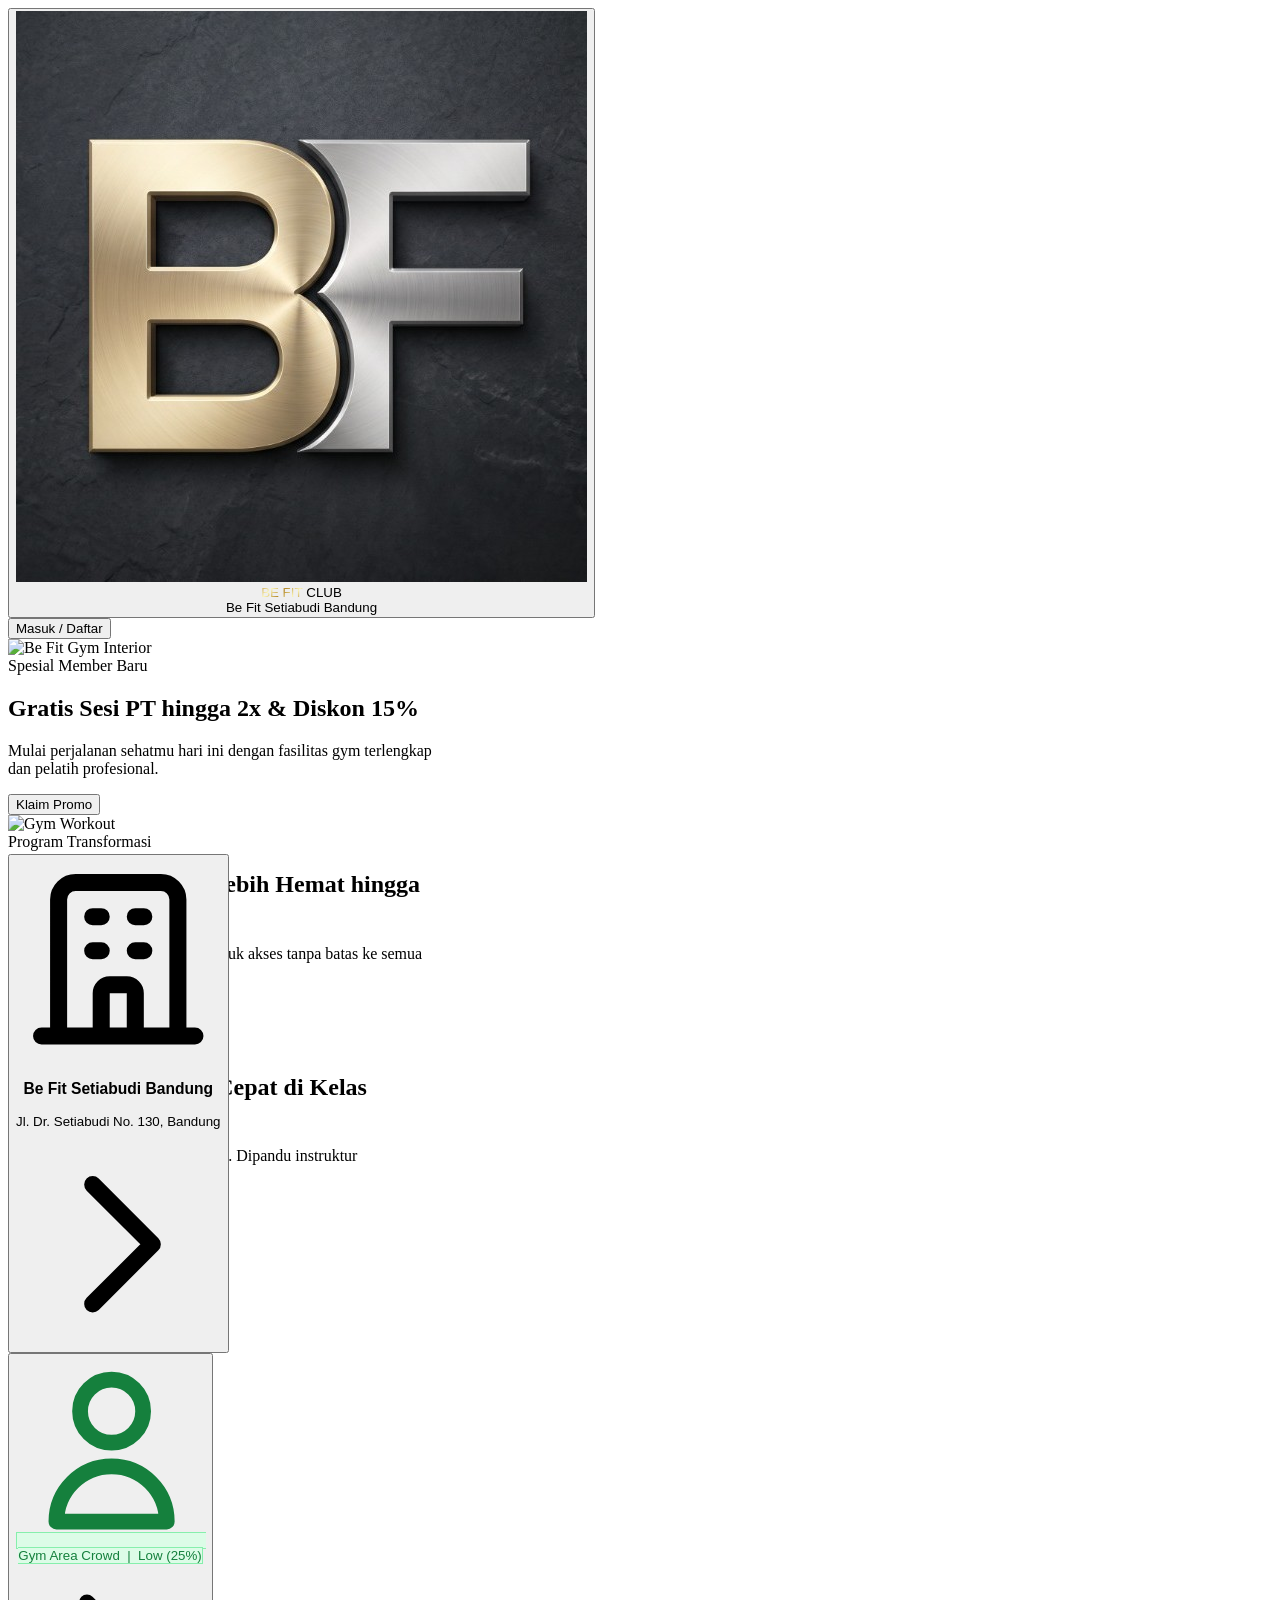
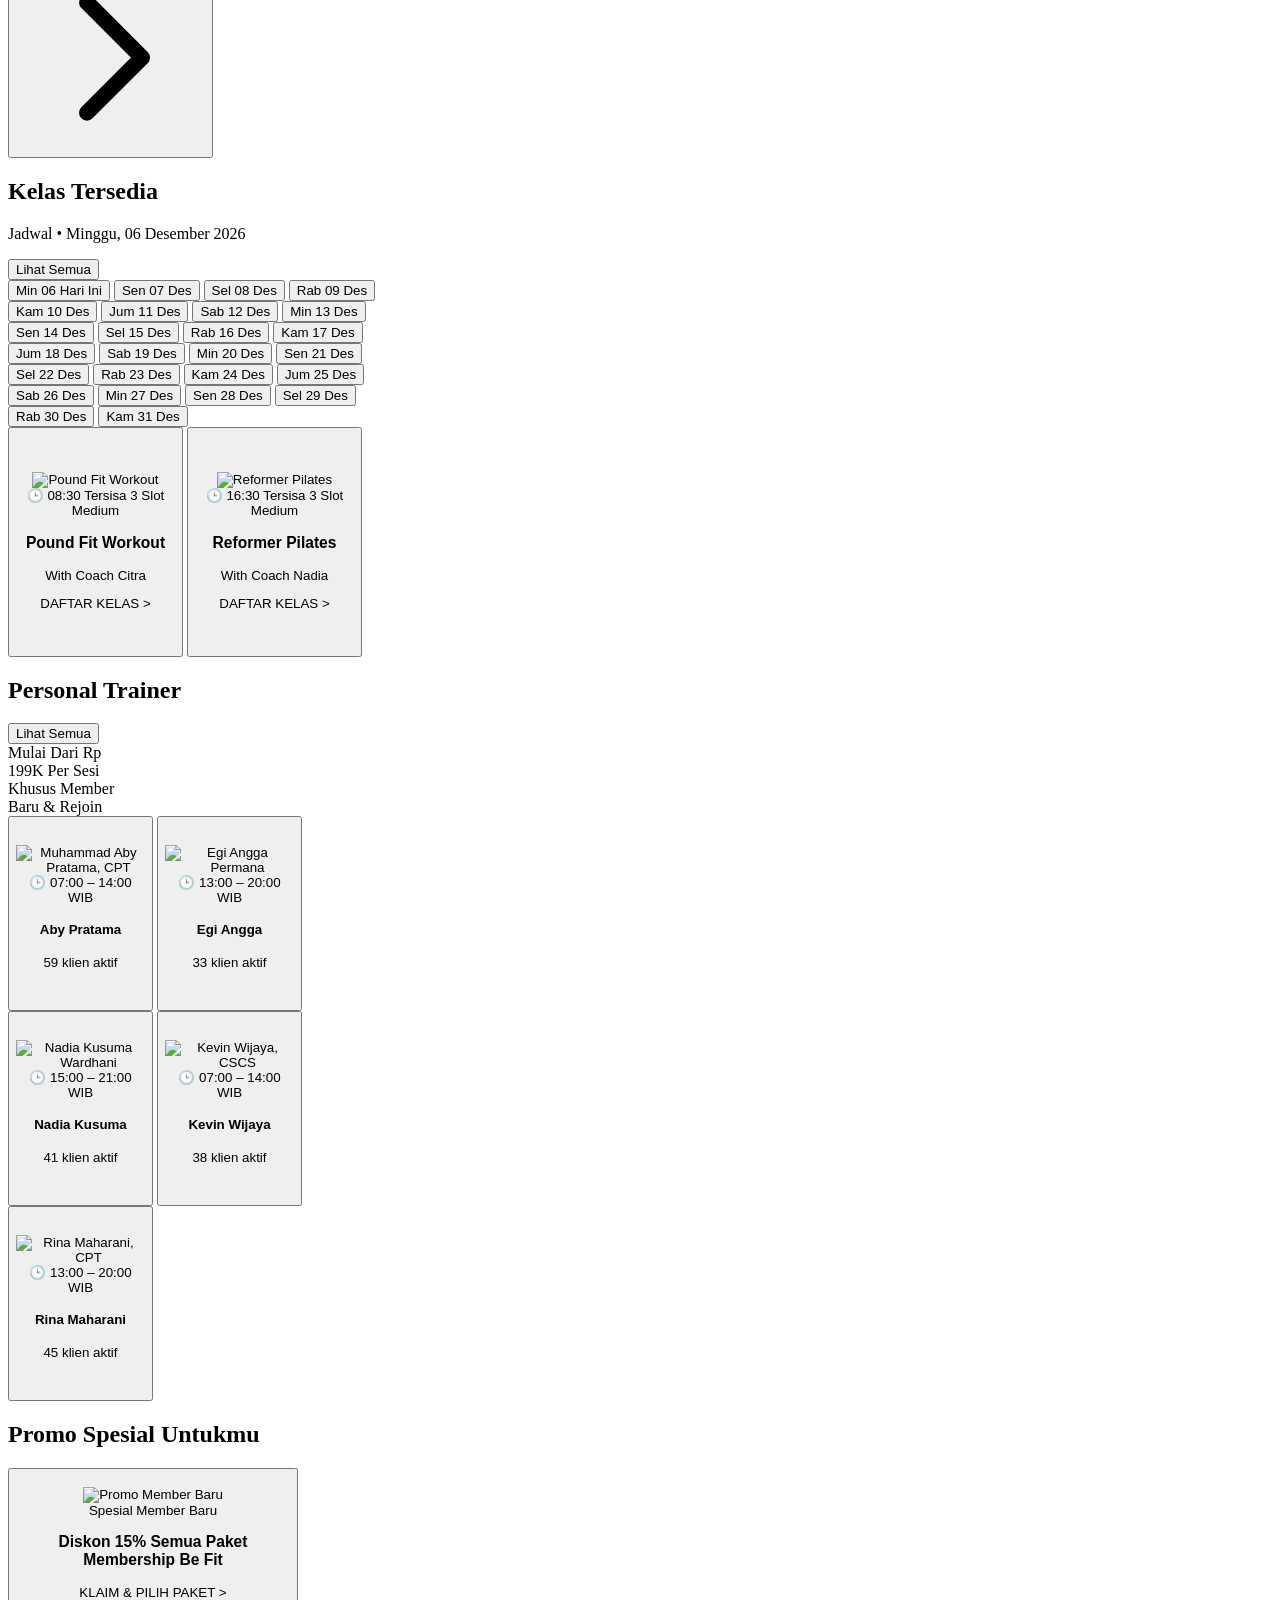
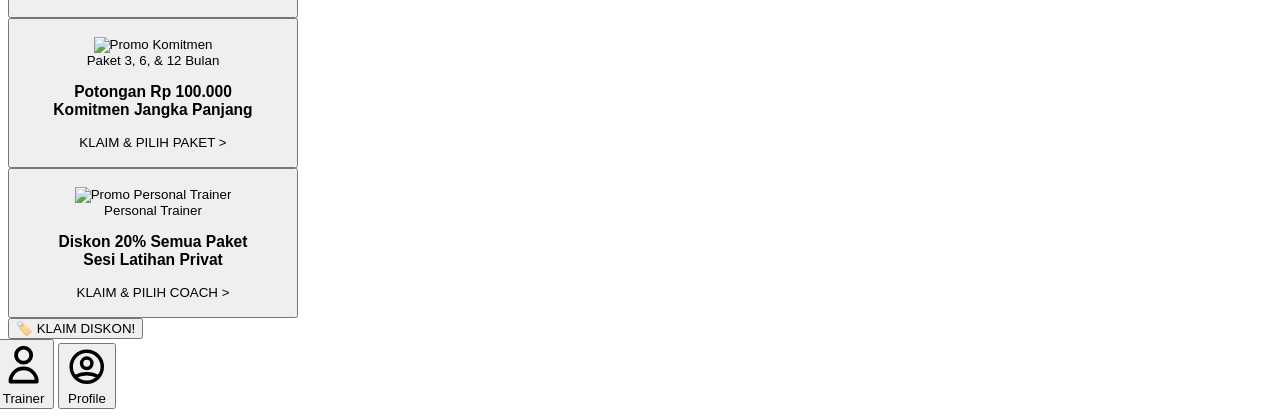
==== index.html @ f21bf3a2 "Fix: remove referral banner, sync all promo banners with real packages and vouchers, and restrict cl" ====
<!DOCTYPE html>
<html lang="id">
<head>
  <meta charset="UTF-8">
  <meta name="viewport" content="width=device-width, initial-scale=1.0, maximum-scale=1.0, user-scalable=no">
  <title>Be Fit — Gym & Fitness Center</title>
  <link rel="icon" type="image/jpeg" href="logo-square.jpg">
  <link rel="preconnect" href="https://fonts.googleapis.com">
  <link rel="preconnect" href="https://fonts.gstatic.com" crossorigin>
  <link href="https://fonts.googleapis.com/css2?family=Plus+Jakarta+Sans:ital,wght@0,400;0,500;0,600;0,700;0,800;1,400&display=swap" rel="stylesheet">
  <script src="https://cdn.jsdelivr.net/npm/@emailjs/browser@3/dist/email.min.js"></script>
  <script src="https://cdn.tailwindcss.com"></script>
  <script>
    tailwind.config = {
      theme: {
        extend: {
          colors: {
            teal: { 550: '#0D9488', 650: '#0F766E' },
            brand: { blue: '#0284C7', sunny: '#FACC15', green: '#16A34A' },
            surface: '#F4F6F8',
            card: '#FFFFFF'
          },
          fontFamily: {
            sans: ['Plus Jakarta Sans', 'Inter', 'system-ui', 'sans-serif']
          },
          boxShadow: {
            card: '0 2px 10px rgba(0,0,0,0.04)',
            cardHover: '0 4px 16px rgba(0,0,0,0.08)',
            nav: '0 -2px 12px rgba(0,0,0,0.06)'
          }
        }
      }
    }
  </script>
  <link rel="stylesheet" href="styles.css">
</head>
<body class="bg-gray-100 font-sans text-slate-900 antialiased">

  <!-- ==================== MOBILE APP SHELL (430px Centered) ==================== -->
  <div id="app-shell" class="relative mx-auto bg-surface min-h-screen overflow-x-hidden" style="max-width:430px;">

    <!-- Top Sticky App Header -->
    <header class="px-4 py-2.5 bg-white border-b border-slate-200/80 flex items-center justify-between sticky top-0 z-30 shadow-sm">
      <button type="button" onclick="openAdminLoginModal()" class="flex items-center gap-2.5 min-w-0 text-left hover:opacity-90 active:scale-95 transition-all group cursor-pointer" title="Klik logo untuk Login Admin CRM">
        <!-- Compact ~32px Real Logo Emblem from User Image -->
        <div class="w-8 h-8 rounded-xl shrink-0 shadow-sm overflow-hidden flex items-center justify-center bg-[#090D16] border border-amber-500/40 group-hover:border-amber-400">
          <img src="logo-square.jpg" alt="Be Fit Logo" class="w-full h-full object-cover">
        </div>
        <div class="leading-tight min-w-0">
          <div class="flex items-center gap-1.5">
            <span class="text-xs font-black tracking-wider text-gold-gradient uppercase font-sans">BE FIT</span>
            <span class="text-[8px] px-1 py-0.2 rounded font-black uppercase tracking-wider bg-amber-50 text-amber-800 border border-amber-200">CLUB</span>
          </div>
          <span id="header-branch-name" class="text-[11px] font-semibold text-slate-600 block truncate max-w-[175px]">Be Fit Setiabudi Bandung</span>
        </div>
      </button>
      <div id="header-user-badge">
        <!-- Injected dynamically: User Badge or Login Button -->
      </div>
    </header>

    <!-- Scrollable Main Content (with bottom padding for nav) -->
    <main id="main-content" class="pb-28">

      <!-- ===== A. TOP HERO PROMO CAROUSEL ===== -->
      <section id="hero-carousel" class="relative w-full overflow-hidden" style="height:215px;">
        <div id="carousel-track" class="flex transition-transform duration-500 ease-out h-full">
          <!-- Slide 1 -->
          <div class="carousel-slide relative w-full shrink-0 h-full">
            <img src="https://images.unsplash.com/photo-1534438327276-14e5300c3a48?w=860&h=420&fit=crop&q=80" alt="Be Fit Gym Interior" class="w-full h-full object-cover">
            <div class="absolute inset-0 bg-gradient-to-t from-black/85 via-black/35 to-transparent"></div>
            <div class="absolute bottom-0 left-0 right-0 p-4">
              <span class="inline-block px-2.5 py-0.5 rounded-md text-[10px] font-extrabold uppercase tracking-wider bg-brand-sunny text-slate-900 mb-1 shadow-sm">Spesial Member Baru</span>
              <h2 class="text-white text-[15px] font-extrabold leading-snug tracking-tight">Gratis Sesi PT hingga 2x & Diskon 15%</h2>
              <p class="text-white/80 text-[11px] font-medium leading-relaxed mt-0.5 line-clamp-2">Mulai perjalanan sehatmu hari ini dengan fasilitas gym terlengkap dan pelatih profesional.</p>
              <button class="mt-2 px-4 py-1.5 rounded-lg bg-brand-sunny text-slate-900 text-xs font-bold shadow-md hover:brightness-105 active:scale-95 transition-all" onclick="openPromoDetail(0)">Klaim Promo</button>
            </div>
          </div>
          <!-- Slide 2 -->
          <div class="carousel-slide relative w-full shrink-0 h-full">
            <img src="https://images.unsplash.com/photo-1571902943202-507ec2618e8f?w=860&h=420&fit=crop&q=80" alt="Gym Workout" class="w-full h-full object-cover">
            <div class="absolute inset-0 bg-gradient-to-t from-black/85 via-black/35 to-transparent"></div>
            <div class="absolute bottom-0 left-0 right-0 p-4">
              <span class="inline-block px-2.5 py-0.5 rounded-md text-[10px] font-extrabold uppercase tracking-wider bg-teal-550 text-white mb-1 shadow-sm">Program Transformasi</span>
              <h2 class="text-white text-[15px] font-extrabold leading-snug tracking-tight">Paket Membership Lebih Hemat hingga 30%</h2>
              <p class="text-white/80 text-[11px] font-medium leading-relaxed mt-0.5 line-clamp-2">Pilih durasi 3, 6, atau 12 bulan untuk akses tanpa batas ke semua area latihan dan kelas.</p>
              <button class="mt-2 px-4 py-1.5 rounded-lg bg-white text-slate-900 text-xs font-bold shadow-md hover:brightness-105 active:scale-95 transition-all" onclick="openPricingSheet()">Lihat Paket</button>
            </div>
          </div>
          <!-- Slide 3 -->
          <div class="carousel-slide relative w-full shrink-0 h-full">
            <img src="https://images.unsplash.com/photo-1540497077202-7c8a3999166f?w=860&h=420&fit=crop&q=80" alt="Gym Equipment" class="w-full h-full object-cover">
            <div class="absolute inset-0 bg-gradient-to-t from-black/85 via-black/35 to-transparent"></div>
            <div class="absolute bottom-0 left-0 right-0 p-4">
              <span class="inline-block px-2.5 py-0.5 rounded-md text-[10px] font-extrabold uppercase tracking-wider bg-amber-500 text-white mb-1 shadow-sm">Kelas Studio Eksklusif</span>
              <h2 class="text-white text-[15px] font-extrabold leading-snug tracking-tight">Bakar Kalori Lebih Cepat di Kelas Group Workout</h2>
              <p class="text-white/80 text-[11px] font-medium leading-relaxed mt-0.5 line-clamp-2">Dari Les Mills, Yoga, hingga HIIT. Dipandu instruktur bersertifikasi setiap hari.</p>
              <button class="mt-2 px-4 py-1.5 rounded-lg bg-brand-sunny text-slate-900 text-xs font-bold shadow-md hover:brightness-105 active:scale-95 transition-all" onclick="openAllClassesSheet()">Cek Jadwal</button>
            </div>
          </div>
        </div>
        <!-- Carousel Dots -->
        <div id="carousel-dots" class="absolute bottom-3 left-4 flex items-center gap-1.5 z-10">
          <button class="carousel-dot w-5 h-1.5 rounded-full bg-white transition-all active" data-index="0"></button>
          <button class="carousel-dot w-1.5 h-1.5 rounded-full bg-white/50 transition-all" data-index="1"></button>
          <button class="carousel-dot w-1.5 h-1.5 rounded-full bg-white/50 transition-all" data-index="2"></button>
        </div>
      </section>

      <!-- ===== B. BRANCH LOCATION & CROWD INDICATOR (Overlapping Card) ===== -->
      <section class="px-4 -mt-5 relative z-10">
        <div class="bg-white rounded-[14px] border border-slate-200 shadow-card p-4">
          <!-- Branch Selector Row -->
          <button type="button" class="w-full flex items-center justify-between group text-left" onclick="openBranchSheet()">
            <div class="flex items-center gap-3">
              <div class="w-9 h-9 rounded-xl bg-teal-50 border border-teal-200 flex items-center justify-center text-teal-550 shrink-0">
                <svg class="w-5 h-5" fill="none" stroke="currentColor" viewBox="0 0 24 24"><path stroke-linecap="round" stroke-linejoin="round" stroke-width="2" d="M19 21V5a2 2 0 00-2-2H7a2 2 0 00-2 2v16m14 0h2m-2 0h-5m-9 0H3m2 0h5M9 7h1m-1 4h1m4-4h1m-1 4h1m-5 10v-5a1 1 0 011-1h2a1 1 0 011 1v5m-4 0h4"/></svg>
              </div>
              <div class="text-left min-w-0">
                <h3 id="current-branch-name" class="text-sm font-bold text-slate-900 group-hover:text-teal-550 transition-colors truncate">Be Fit Setiabudi Bandung</h3>
                <p id="current-branch-address" class="text-[11px] text-slate-400 font-medium truncate">Jl. Dr. Setiabudi No. 130</p>
              </div>
            </div>
            <svg class="w-5 h-5 text-slate-300 group-hover:text-teal-550 transition-colors shrink-0" fill="none" stroke="currentColor" viewBox="0 0 24 24"><path stroke-linecap="round" stroke-linejoin="round" stroke-width="2" d="M9 5l7 7-7 7"/></svg>
          </button>

          <!-- Divider -->
          <div class="my-3 border-t border-slate-100"></div>

          <!-- Crowd Indicator Row -->
          <button type="button" class="w-full flex items-center justify-between" onclick="openCrowdInfo()">
            <div id="current-crowd-container" class="flex items-center gap-2.5">
              <span class="inline-flex items-center gap-1.5 px-3 py-1 rounded-full text-xs font-bold bg-green-50 text-green-700 border border-green-200">
                <svg class="w-3.5 h-3.5" fill="none" stroke="currentColor" viewBox="0 0 24 24"><path stroke-linecap="round" stroke-linejoin="round" stroke-width="2" d="M16 7a4 4 0 11-8 0 4 4 0 018 0zM12 14a7 7 0 00-7 7h14a7 7 0 00-7-7z"/></svg>
                Gym Area Crowd &nbsp;|&nbsp; <span class="text-green-600 font-extrabold">Low (25%)</span>
              </span>
            </div>
            <svg class="w-4 h-4 text-slate-300 shrink-0" fill="none" stroke="currentColor" viewBox="0 0 24 24"><path stroke-linecap="round" stroke-linejoin="round" stroke-width="2" d="M9 5l7 7-7 7"/></svg>
          </button>
        </div>
      </section>


      <!-- ===== D. KELAS TERSEDIA HARI INI (DILENGKAPI REAL-TIME DATEPICKER) ===== -->
      <section class="mt-6">
        <!-- Section Header -->
        <div class="px-4 flex items-end justify-between mb-2">
          <div>
            <h2 class="text-base font-extrabold text-slate-900 tracking-tight">Kelas Tersedia</h2>
            <p id="classes-date-subtitle" class="text-[11px] text-slate-400 font-medium mt-0.5">Pilih tanggal untuk melihat jadwal</p>
          </div>
          <button type="button" class="text-xs font-bold text-teal-550 hover:underline" onclick="openAllClassesSheet()">Lihat Semua</button>
        </div>

        <!-- Real-Time Date Picker Track (Horizontal Scrollable) -->
        <div id="calendar-datepicker-track" class="hide-scrollbar flex items-center gap-2 overflow-x-auto px-4 pb-2.5 pt-1">
          <!-- Dynamically Populated by renderCalendarDatePicker() -->
        </div>

        <!-- Horizontal Scroll Class Cards (Dynamically Populated) -->
        <div id="home-classes-container" class="hide-scrollbar flex gap-3 overflow-x-auto px-4 pb-2 snap-x snap-mandatory">
          <!-- Dynamically Populated by renderHomeClasses() -->
        </div>
      </section>

      <!-- ===== E. PERSONAL TRAINER SHOWCASE (Full-Width Teal Section) ===== -->
      <section class="mt-6 py-6 bg-gradient-to-br from-teal-550 to-teal-650">
        <!-- Header -->
        <div class="px-4 flex items-center justify-between mb-4">
          <h2 class="text-base font-extrabold text-white tracking-tight">Personal Trainer</h2>
          <button type="button" class="text-xs font-bold text-white/80 hover:text-white" onclick="openAllTrainersSheet()">Lihat Semua</button>
        </div>

        <!-- Content: Price Info + Trainer Scroll / Empty State (Dynamically Populated based on Selected Branch) -->
        <div id="home-trainers-wrapper" class="flex items-stretch gap-0">
          <!-- Dynamically Populated by renderHomeTrainers() -->
        </div>
      </section>

      <!-- ===== G. PROMO SPESIAL UNTUKMU ===== -->
      <section class="mt-6 mb-4">
        <div class="px-4 mb-3">
          <h2 class="text-base font-extrabold text-slate-900 tracking-tight">Promo Spesial Untukmu</h2>
        </div>

        <div class="hide-scrollbar flex gap-3 overflow-x-auto px-4 pb-2 snap-x snap-mandatory">
          <!-- Promo Banner 1: Member Baru (Diskon 15%) -->
          <button type="button" class="promo-banner-card relative shrink-0 rounded-[14px] overflow-hidden shadow-card group snap-start text-left" style="width:290px;height:150px;" onclick="openPromoDetail(0)">
            <img src="https://images.unsplash.com/photo-1593079831268-3381b0db4a77?w=580&h=300&fit=crop&q=80" alt="Promo Member Baru" class="w-full h-full object-cover group-hover:scale-105 transition-transform duration-500">
            <div class="absolute inset-0 bg-gradient-to-r from-black/80 via-black/40 to-transparent"></div>
            <div class="absolute bottom-0 left-0 right-0 p-4">
              <span class="inline-block px-2 py-0.5 rounded text-[9px] font-extrabold uppercase bg-brand-sunny text-slate-900 mb-1.5">Spesial Member Baru</span>
              <h3 class="text-white text-[13px] font-extrabold leading-snug">Diskon 15% Semua Paket<br>Membership Be Fit</h3>
              <span class="inline-block mt-1.5 px-3 py-1 rounded-md bg-brand-sunny text-slate-900 text-[10px] font-bold shadow-sm">KLAIM & PILIH PAKET &gt;</span>
            </div>
          </button>

          <!-- Promo Banner 2: Promo Komitmen (Potongan Rp 100K) -->
          <button type="button" class="promo-banner-card relative shrink-0 rounded-[14px] overflow-hidden shadow-card group snap-start text-left" style="width:290px;height:150px;" onclick="openPromoDetail(1)">
            <img src="https://images.unsplash.com/photo-1534438327276-14e5300c3a48?w=580&h=300&fit=crop&q=80" alt="Promo Komitmen" class="w-full h-full object-cover group-hover:scale-105 transition-transform duration-500">
            <div class="absolute inset-0 bg-gradient-to-r from-teal-950/85 via-teal-950/45 to-transparent"></div>
            <div class="absolute bottom-0 left-0 right-0 p-4">
              <span class="inline-block px-2 py-0.5 rounded text-[9px] font-extrabold uppercase bg-teal-400 text-teal-950 mb-1.5">Paket 3, 6, & 12 Bulan</span>
              <h3 class="text-white text-[13px] font-extrabold leading-snug">Potongan Rp 100.000<br>Komitmen Jangka Panjang</h3>
              <span class="inline-block mt-1.5 px-3 py-1 rounded-md bg-teal-400 text-teal-950 text-[10px] font-bold shadow-sm">KLAIM & PILIH PAKET &gt;</span>
            </div>
          </button>

          <!-- Promo Banner 3: Promo PT (Diskon 20%) -->
          <button type="button" class="promo-banner-card relative shrink-0 rounded-[14px] overflow-hidden shadow-card group snap-start text-left" style="width:290px;height:150px;" onclick="openPromoDetail(2)">
            <img src="https://images.unsplash.com/photo-1571019614242-c5c5dee9f50b?w=580&h=300&fit=crop&q=80" alt="Promo Personal Trainer" class="w-full h-full object-cover group-hover:scale-105 transition-transform duration-500">
            <div class="absolute inset-0 bg-gradient-to-r from-slate-950/85 via-slate-950/45 to-transparent"></div>
            <div class="absolute bottom-0 left-0 right-0 p-4">
              <span class="inline-block px-2 py-0.5 rounded text-[9px] font-extrabold uppercase bg-amber-500 text-white mb-1.5">Personal Trainer</span>
              <h3 class="text-white text-[13px] font-extrabold leading-snug">Diskon 20% Semua Paket<br>Sesi Latihan Privat</h3>
              <span class="inline-block mt-1.5 px-3 py-1 rounded-md bg-amber-500 text-white text-[10px] font-bold shadow-sm">KLAIM & PILIH COACH &gt;</span>
            </div>
          </button>

          <div class="shrink-0 w-1"></div>
        </div>
      </section>

    </main>

    <!-- ===== H1. FLOATING PROMO STICKER ===== -->
    <button type="button" id="floating-sticker" class="fixed z-40 flex items-center gap-1.5 px-3 py-2 rounded-full bg-red-500 text-white text-[10px] font-bold shadow-xl shadow-red-500/30 hover:bg-red-600 active:scale-90 transition-all animate-bounce-slow" style="bottom:88px;right:max(16px, calc((100vw - 430px)/2 + 16px));" onclick="openVoucherList()">
      <span class="text-base">🏷️</span>
      <span class="whitespace-nowrap font-black">KLAIM DISKON!</span>
    </button>

    <!-- ===== H2. FIXED BOTTOM NAVIGATION BAR ===== -->
    <nav id="bottom-nav" class="fixed bottom-0 z-50 bg-white border-t border-slate-200 shadow-nav flex items-end justify-around px-2 pb-1 pt-1" style="height:68px; width:100%; max-width:430px; left:50%; transform:translateX(-50%);">
      <!-- Home (Active) -->
      <button class="bottom-nav-item flex flex-col items-center gap-0.5 pt-1.5 pb-1 px-3 text-teal-550 relative" data-tab="home">
        <span class="absolute -top-0.5 w-8 h-0.5 rounded-full bg-teal-550"></span>
        <svg class="w-5 h-5" fill="currentColor" viewBox="0 0 24 24"><path d="M10 20v-6h4v6h5v-8h3L12 3 2 12h3v8z"/></svg>
        <span class="text-[10px] font-bold">Home</span>
      </button>
      <!-- Class -->
      <button class="bottom-nav-item flex flex-col items-center gap-0.5 pt-1.5 pb-1 px-3 text-slate-400 hover:text-teal-600 transition-colors" data-tab="class" onclick="openAllClassesSheet()">
        <svg class="w-5 h-5" fill="none" stroke="currentColor" viewBox="0 0 24 24"><path stroke-linecap="round" stroke-linejoin="round" stroke-width="2" d="M8 7V3m8 4V3m-9 8h10M5 21h14a2 2 0 002-2V7a2 2 0 00-2-2H5a2 2 0 00-2 2v12a2 2 0 002 2z"/></svg>
        <span class="text-[10px] font-medium">Class</span>
      </button>
      <!-- Center Button: Cek Harga -->
      <button class="flex flex-col items-center -mt-5 relative group" onclick="openPricingSheet()">
        <div class="w-14 h-14 rounded-full bg-gradient-to-br from-teal-550 to-brand-blue flex items-center justify-center border-4 border-white shadow-lg group-hover:scale-105 transition-transform">
          <span class="text-xl">⚡</span>
        </div>
        <span class="text-[10px] font-bold text-slate-700 mt-0.5">Cek Harga</span>
      </button>
      <!-- Trainer -->
      <button class="bottom-nav-item flex flex-col items-center gap-0.5 pt-1.5 pb-1 px-3 text-slate-400 hover:text-teal-600 transition-colors" data-tab="trainer" onclick="openAllTrainersSheet()">
        <svg class="w-5 h-5" fill="none" stroke="currentColor" viewBox="0 0 24 24"><path stroke-linecap="round" stroke-linejoin="round" stroke-width="2" d="M16 7a4 4 0 11-8 0 4 4 0 018 0zM12 14a7 7 0 00-7 7h14a7 7 0 00-7-7z"/></svg>
        <span class="text-[10px] font-medium">Trainer</span>
      </button>
      <!-- Profile -->
      <button class="bottom-nav-item flex flex-col items-center gap-0.5 pt-1.5 pb-1 px-3 text-slate-400 hover:text-teal-600 transition-colors" data-tab="profile" onclick="openProfileSheet()">
        <svg class="w-5 h-5" fill="none" stroke="currentColor" viewBox="0 0 24 24"><path stroke-linecap="round" stroke-linejoin="round" stroke-width="2" d="M5.121 17.804A13.937 13.937 0 0112 16c2.5 0 4.847.655 6.879 1.804M15 10a3 3 0 11-6 0 3 3 0 016 0zm6 2a9 9 0 11-18 0 9 9 0 0118 0z"/></svg>
        <span class="text-[10px] font-medium">Profile</span>
      </button>
    </nav>

  </div><!-- End App Shell -->

  <!-- ===== BOTTOM SHEET OVERLAY (Shared Container) ===== -->
  <div id="sheet-backdrop" class="fixed inset-0 bg-black/50 z-[60] hidden opacity-0 transition-opacity duration-300" onclick="closeBottomSheet()"></div>
  <div id="sheet-container" class="fixed bottom-0 left-0 right-0 z-[70] flex justify-center pointer-events-none">
    <div id="sheet-panel" class="bg-white rounded-t-2xl shadow-2xl w-full pointer-events-auto translate-y-full transition-transform duration-300 ease-out overflow-hidden" style="max-width:430px; max-height:85vh;">
      <!-- Drag Handle -->
      <div class="flex justify-center py-3 cursor-grab" id="sheet-handle">
        <div class="w-10 h-1 rounded-full bg-slate-300"></div>
      </div>
      <!-- Dynamic Content -->
      <div id="sheet-content" class="px-5 pb-6 overflow-y-auto" style="max-height:calc(85vh - 40px);">
      </div>
    </div>
  </div>

  <!-- ===== TOAST NOTIFICATION ===== -->
  <div id="mobile-toast" class="fixed top-4 left-1/2 -translate-x-1/2 z-[80] px-4 py-2.5 rounded-xl bg-slate-900 text-white text-xs font-bold shadow-xl opacity-0 -translate-y-4 transition-all duration-300 pointer-events-none whitespace-nowrap max-w-[90vw]" style="max-width:400px;"></div>

  <script src="app.js"></script>
</body>
</html>
---- styles.css ----
/* ==========================================================================
   BE FIT MOBILE APP – Clean Commercial Retail UI
   Light Mode · Teal Accent · Plus Jakarta Sans
   ========================================================================== */

/* Hide scrollbar for horizontal scroll containers */
.hide-scrollbar {
  -ms-overflow-style: none;
  scrollbar-width: none;
}
.hide-scrollbar::-webkit-scrollbar {
  display: none;
}

/* Carousel dot states */
.carousel-dot {
  transition: width 0.3s ease, background-color 0.3s ease;
}
.carousel-dot.active {
  width: 20px;
  background-color: #FFFFFF;
}

/* Smooth card press effect */
.class-card,
.trainer-card,
.promo-banner-card {
  transition: transform 0.15s ease, box-shadow 0.15s ease;
  cursor: pointer;
}
.class-card:active,
.trainer-card:active,
.promo-banner-card:active {
  transform: scale(0.97);
}

/* Floating sticker slow bounce */
@keyframes bounceSlow {
  0%, 100% { transform: translateY(0); }
  50% { transform: translateY(-6px); }
}
.animate-bounce-slow {
  animation: bounceSlow 2.5s infinite ease-in-out;
}

/* Bottom sheet backdrop fade */
#sheet-backdrop.visible {
  opacity: 1;
}

/* Bottom sheet slide up */
#sheet-panel.open {
  transform: translateY(0);
}

/* Toast visible */
#mobile-toast.visible {
  opacity: 1;
  transform: translate(-50%, 0);
}

/* Bottom navigation active indicator */
.bottom-nav-item {
  transition: color 0.2s ease;
}
.bottom-nav-item[data-active="true"] {
  color: #0D9488;
}

/* Prevent body scroll when sheet is open */
body.sheet-open {
  overflow: hidden;
}

/* Selection */
::selection {
  background-color: #0D9488;
  color: white;
}

/* Fix for iOS safe area at bottom */
@supports (padding-bottom: env(safe-area-inset-bottom)) {
  #bottom-nav {
    padding-bottom: calc(4px + env(safe-area-inset-bottom));
  }
}

/* Prevent tap highlight on mobile */
button, a {
  -webkit-tap-highlight-color: transparent;
}

/* Smooth scroll behavior for the whole page */
html {
  scroll-behavior: smooth;
}

/* Badge pulse for urgent slots */
@keyframes pulseBadge {
  0%, 100% { opacity: 1; }
  50% { opacity: 0.7; }
}
.badge-pulse {
  animation: pulseBadge 1.5s infinite ease-in-out;
}

/* Bottom sheet content styling */
#sheet-content h3 {
  font-weight: 800;
}

#sheet-content .sheet-divider {
  height: 1px;
  background: #E2E8F0;
  margin: 16px 0;
}

/* ==========================================================================
   GOLD & SILVER PREMIUM BRANDING STYLES
   ========================================================================== */
.text-gold-gradient {
  background: linear-gradient(135deg, #BF953F 0%, #FCF6BA 25%, #B38728 50%, #FBF5B7 75%, #AA771C 100%);
  -webkit-background-clip: text;
  -webkit-text-fill-color: transparent;
  display: inline-block;
}

.text-silver-gradient {
  background: linear-gradient(135deg, #F8FAFC 0%, #E2E8F0 30%, #94A3B8 70%, #475569 100%);
  -webkit-background-clip: text;
  -webkit-text-fill-color: transparent;
  display: inline-block;
}

.bg-gold-gradient {
  background: linear-gradient(135deg, #BF953F 0%, #FCF6BA 25%, #B38728 50%, #FBF5B7 75%, #AA771C 100%);
}

.bg-silver-gradient {
  background: linear-gradient(135deg, #F8FAFC 0%, #E2E8F0 30%, #94A3B8 70%, #475569 100%);
}

.gold-glow {
  filter: drop-shadow(0 4px 14px rgba(212, 175, 55, 0.35));
}

.gold-border {
  border: 1px solid rgba(212, 175, 55, 0.4);
}
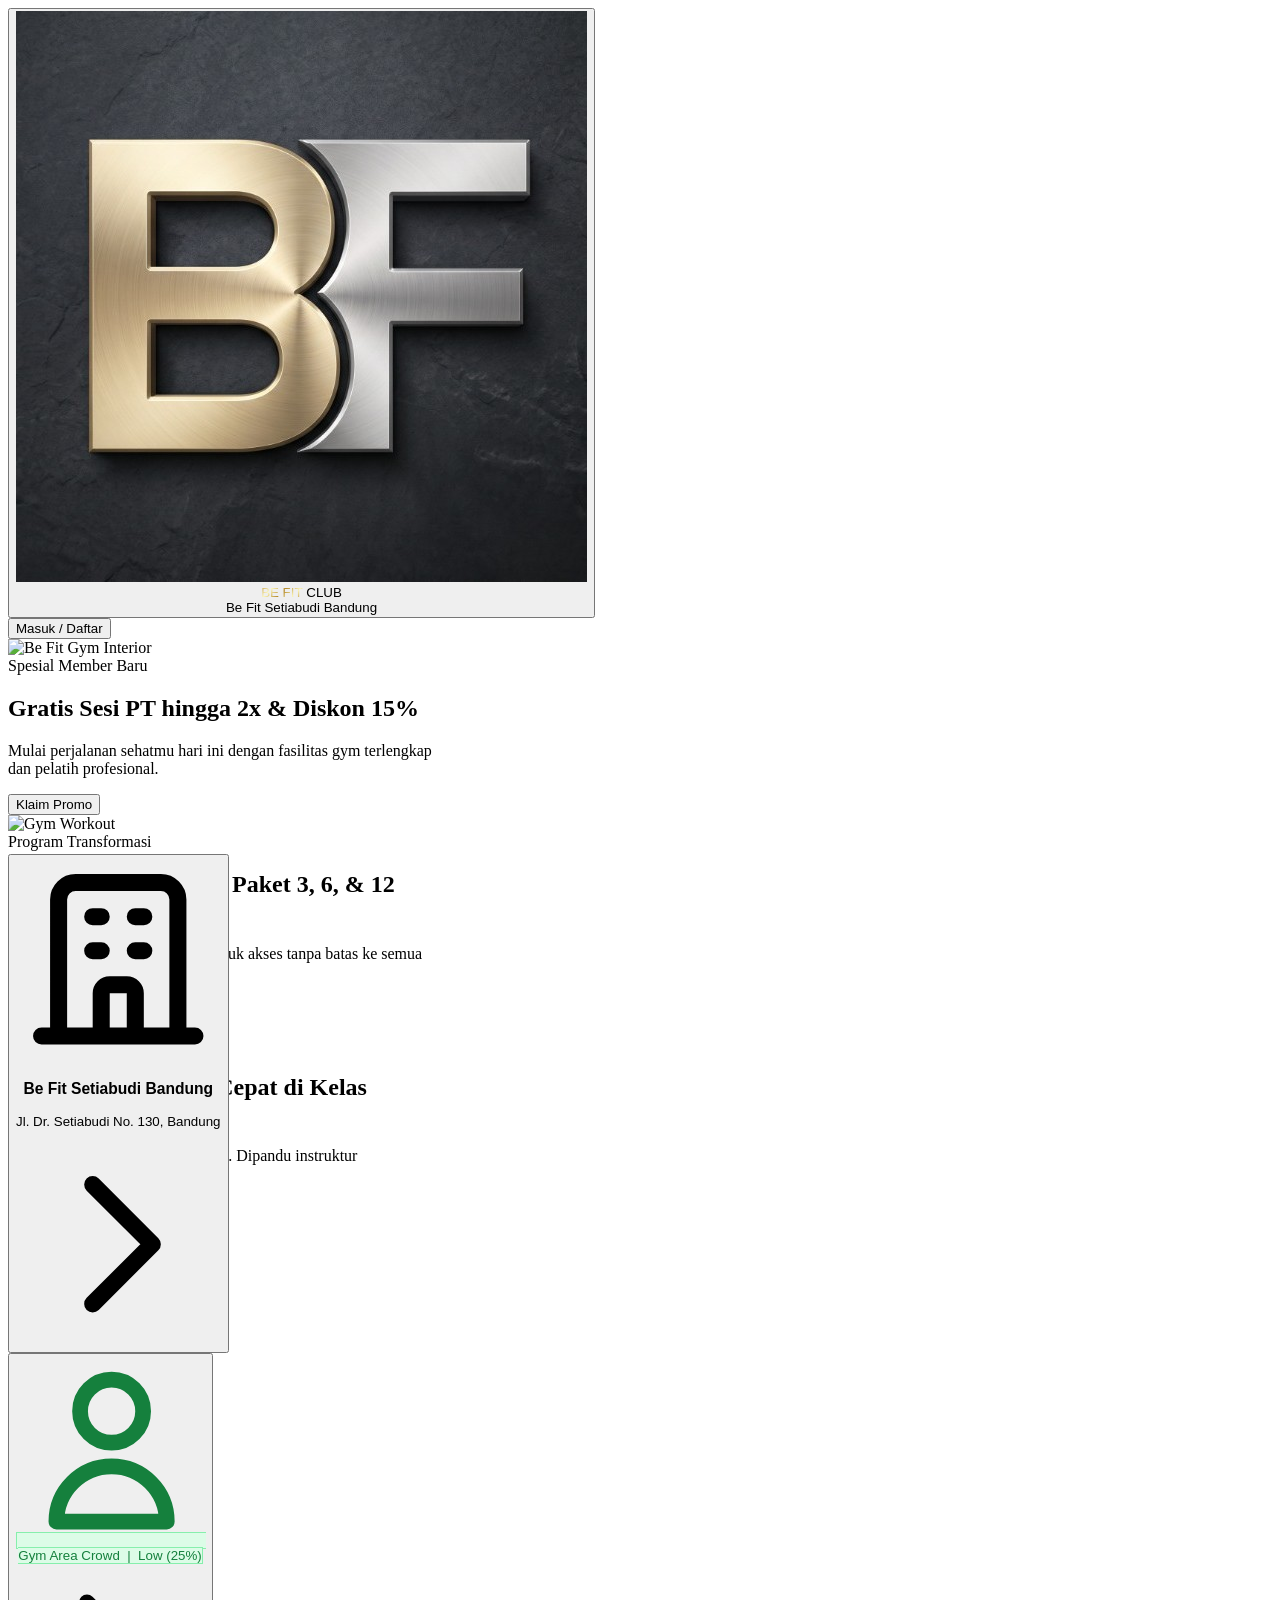
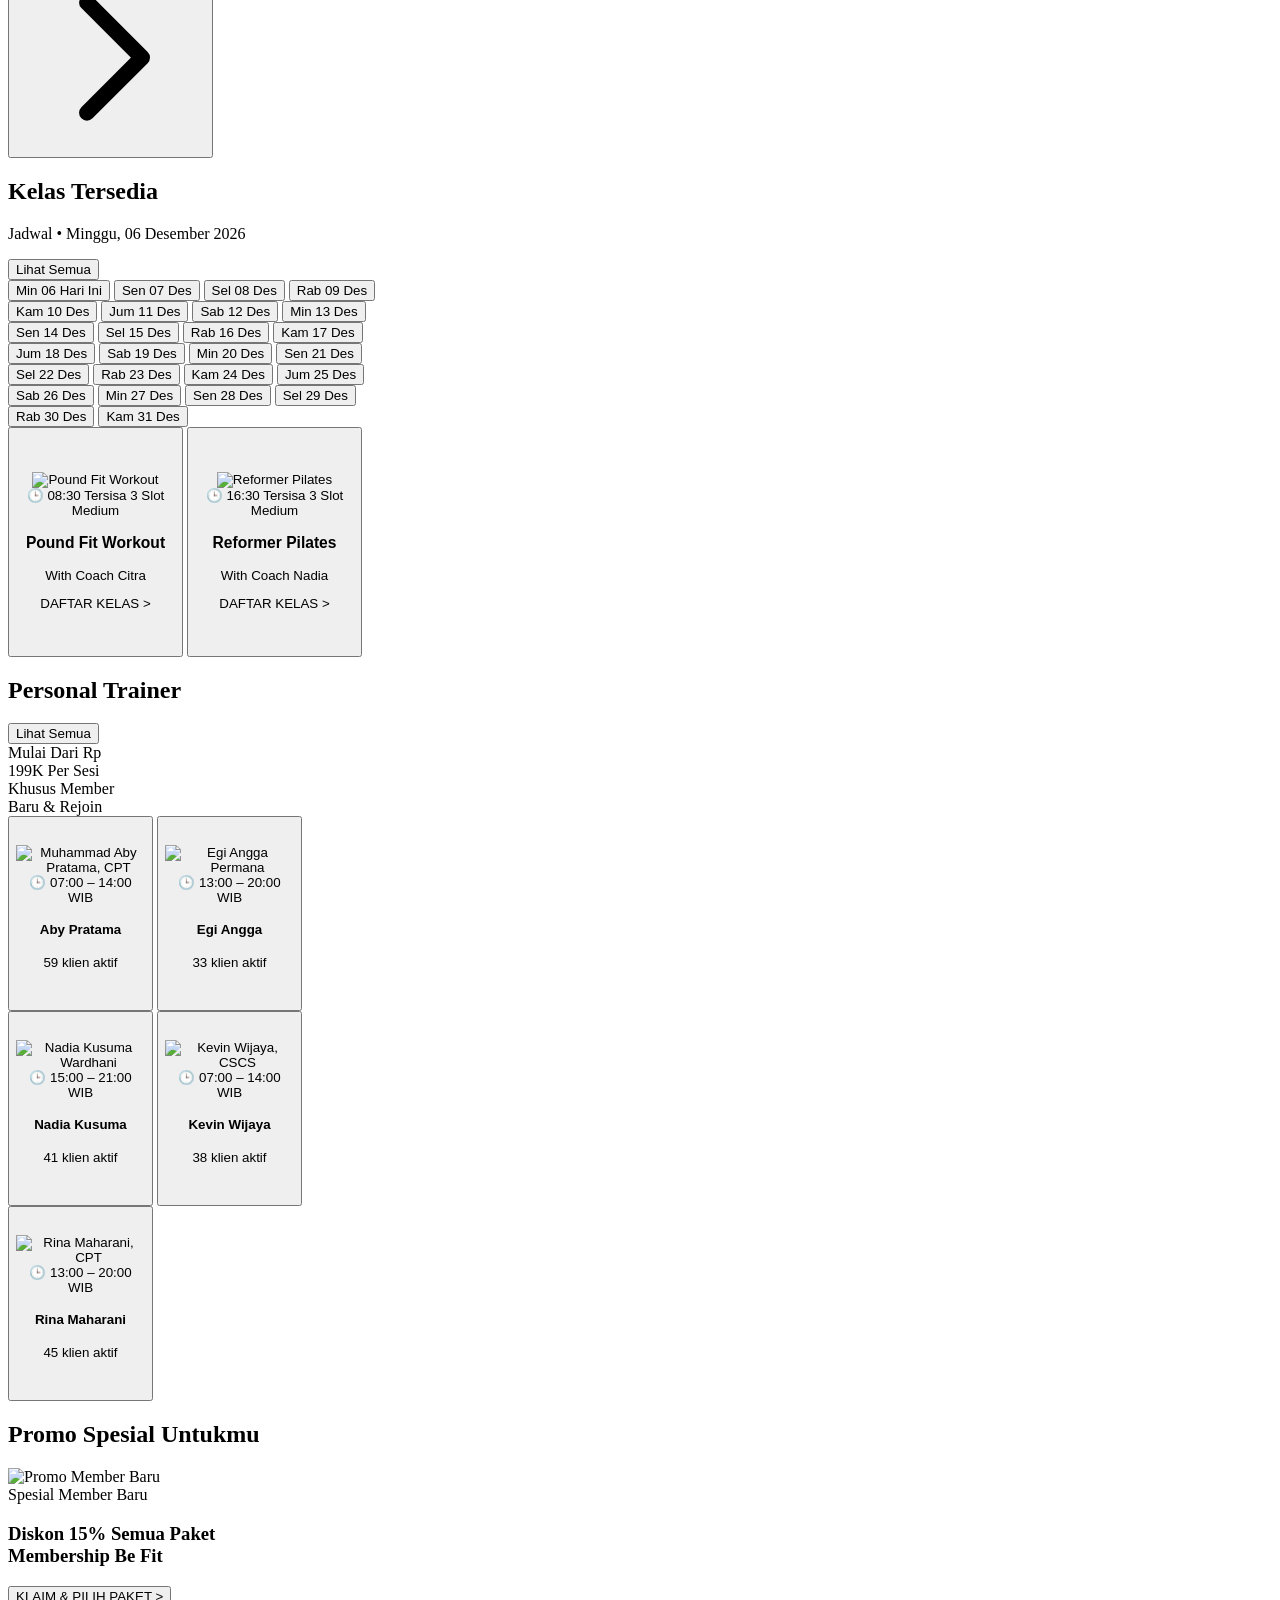
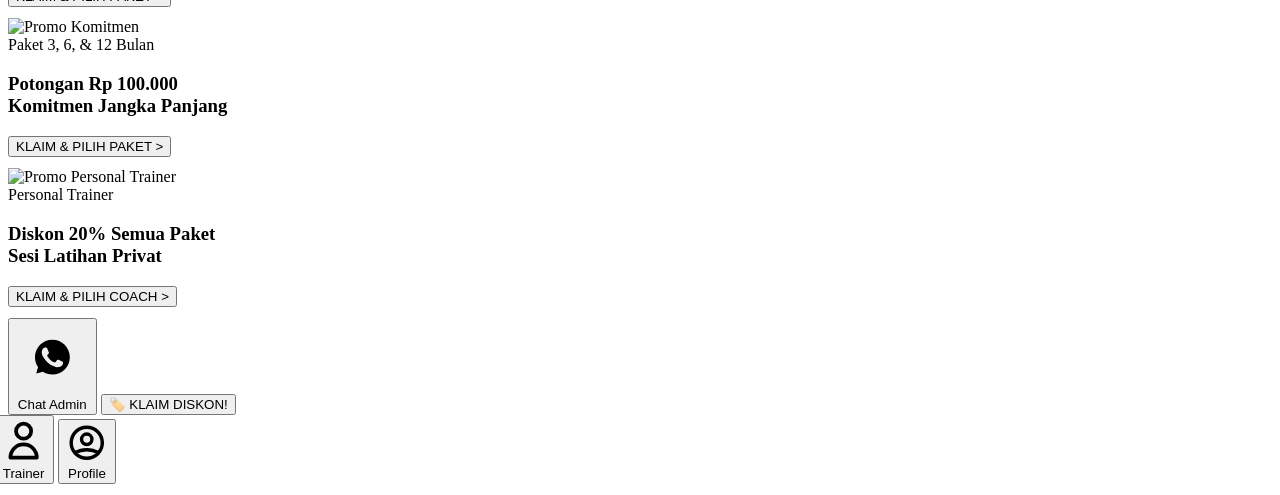
==== commit 04cf7c98: "Perf & Feat: instant 0ms checkout and class booking, clickable auto-apply promo cards, and WhatsApp " ====
--- a/index.html
+++ b/index.html
@@ -73,7 +73,7 @@
               <span class="inline-block px-2.5 py-0.5 rounded-md text-[10px] font-extrabold uppercase tracking-wider bg-brand-sunny text-slate-900 mb-1 shadow-sm">Spesial Member Baru</span>
               <h2 class="text-white text-[15px] font-extrabold leading-snug tracking-tight">Gratis Sesi PT hingga 2x & Diskon 15%</h2>
               <p class="text-white/80 text-[11px] font-medium leading-relaxed mt-0.5 line-clamp-2">Mulai perjalanan sehatmu hari ini dengan fasilitas gym terlengkap dan pelatih profesional.</p>
-              <button class="mt-2 px-4 py-1.5 rounded-lg bg-brand-sunny text-slate-900 text-xs font-bold shadow-md hover:brightness-105 active:scale-95 transition-all" onclick="openPromoDetail(0)">Klaim Promo</button>
+              <button class="mt-2 px-4 py-1.5 rounded-lg bg-brand-sunny text-slate-900 text-xs font-bold shadow-md hover:brightness-105 active:scale-95 transition-all cursor-pointer" onclick="handlePromoClaimAndNavigate(0)">Klaim Promo</button>
             </div>
           </div>
           <!-- Slide 2 -->
@@ -82,9 +82,9 @@
             <div class="absolute inset-0 bg-gradient-to-t from-black/85 via-black/35 to-transparent"></div>
             <div class="absolute bottom-0 left-0 right-0 p-4">
               <span class="inline-block px-2.5 py-0.5 rounded-md text-[10px] font-extrabold uppercase tracking-wider bg-teal-550 text-white mb-1 shadow-sm">Program Transformasi</span>
-              <h2 class="text-white text-[15px] font-extrabold leading-snug tracking-tight">Paket Membership Lebih Hemat hingga 30%</h2>
+              <h2 class="text-white text-[15px] font-extrabold leading-snug tracking-tight">Potongan Rp 100.000 Paket 3, 6, & 12 Bulan</h2>
               <p class="text-white/80 text-[11px] font-medium leading-relaxed mt-0.5 line-clamp-2">Pilih durasi 3, 6, atau 12 bulan untuk akses tanpa batas ke semua area latihan dan kelas.</p>
-              <button class="mt-2 px-4 py-1.5 rounded-lg bg-white text-slate-900 text-xs font-bold shadow-md hover:brightness-105 active:scale-95 transition-all" onclick="openPricingSheet()">Lihat Paket</button>
+              <button class="mt-2 px-4 py-1.5 rounded-lg bg-white text-slate-900 text-xs font-bold shadow-md hover:brightness-105 active:scale-95 transition-all cursor-pointer" onclick="handlePromoClaimAndNavigate(1)">Lihat Paket & Klaim</button>
             </div>
           </div>
           <!-- Slide 3 -->
@@ -185,37 +185,37 @@
 
         <div class="hide-scrollbar flex gap-3 overflow-x-auto px-4 pb-2 snap-x snap-mandatory">
           <!-- Promo Banner 1: Member Baru (Diskon 15%) -->
-          <button type="button" class="promo-banner-card relative shrink-0 rounded-[14px] overflow-hidden shadow-card group snap-start text-left" style="width:290px;height:150px;" onclick="openPromoDetail(0)">
-            <img src="https://images.unsplash.com/photo-1593079831268-3381b0db4a77?w=580&h=300&fit=crop&q=80" alt="Promo Member Baru" class="w-full h-full object-cover group-hover:scale-105 transition-transform duration-500">
-            <div class="absolute inset-0 bg-gradient-to-r from-black/80 via-black/40 to-transparent"></div>
+          <div class="promo-banner-card relative shrink-0 rounded-[14px] overflow-hidden shadow-card group snap-start text-left cursor-pointer active:scale-95 transition-all select-none" style="width:290px;height:150px;" onclick="handlePromoClaimAndNavigate(0)">
+            <img src="https://images.unsplash.com/photo-1593079831268-3381b0db4a77?w=580&h=300&fit=crop&q=80" alt="Promo Member Baru" class="w-full h-full object-cover group-hover:scale-105 transition-transform duration-500 pointer-events-none">
+            <div class="absolute inset-0 bg-gradient-to-r from-black/80 via-black/40 to-transparent pointer-events-none"></div>
             <div class="absolute bottom-0 left-0 right-0 p-4">
               <span class="inline-block px-2 py-0.5 rounded text-[9px] font-extrabold uppercase bg-brand-sunny text-slate-900 mb-1.5">Spesial Member Baru</span>
               <h3 class="text-white text-[13px] font-extrabold leading-snug">Diskon 15% Semua Paket<br>Membership Be Fit</h3>
-              <span class="inline-block mt-1.5 px-3 py-1 rounded-md bg-brand-sunny text-slate-900 text-[10px] font-bold shadow-sm">KLAIM & PILIH PAKET &gt;</span>
-            </div>
-          </button>
+              <button type="button" class="inline-block mt-1.5 px-3 py-1 rounded-md bg-brand-sunny text-slate-900 text-[10px] font-bold shadow-sm cursor-pointer hover:brightness-105" onclick="event.stopPropagation(); handlePromoClaimAndNavigate(0);">KLAIM & PILIH PAKET &gt;</button>
+            </div>
+          </div>
 
           <!-- Promo Banner 2: Promo Komitmen (Potongan Rp 100K) -->
-          <button type="button" class="promo-banner-card relative shrink-0 rounded-[14px] overflow-hidden shadow-card group snap-start text-left" style="width:290px;height:150px;" onclick="openPromoDetail(1)">
-            <img src="https://images.unsplash.com/photo-1534438327276-14e5300c3a48?w=580&h=300&fit=crop&q=80" alt="Promo Komitmen" class="w-full h-full object-cover group-hover:scale-105 transition-transform duration-500">
-            <div class="absolute inset-0 bg-gradient-to-r from-teal-950/85 via-teal-950/45 to-transparent"></div>
+          <div class="promo-banner-card relative shrink-0 rounded-[14px] overflow-hidden shadow-card group snap-start text-left cursor-pointer active:scale-95 transition-all select-none" style="width:290px;height:150px;" onclick="handlePromoClaimAndNavigate(1)">
+            <img src="https://images.unsplash.com/photo-1534438327276-14e5300c3a48?w=580&h=300&fit=crop&q=80" alt="Promo Komitmen" class="w-full h-full object-cover group-hover:scale-105 transition-transform duration-500 pointer-events-none">
+            <div class="absolute inset-0 bg-gradient-to-r from-teal-950/85 via-teal-950/45 to-transparent pointer-events-none"></div>
             <div class="absolute bottom-0 left-0 right-0 p-4">
               <span class="inline-block px-2 py-0.5 rounded text-[9px] font-extrabold uppercase bg-teal-400 text-teal-950 mb-1.5">Paket 3, 6, & 12 Bulan</span>
               <h3 class="text-white text-[13px] font-extrabold leading-snug">Potongan Rp 100.000<br>Komitmen Jangka Panjang</h3>
-              <span class="inline-block mt-1.5 px-3 py-1 rounded-md bg-teal-400 text-teal-950 text-[10px] font-bold shadow-sm">KLAIM & PILIH PAKET &gt;</span>
-            </div>
-          </button>
+              <button type="button" class="inline-block mt-1.5 px-3 py-1 rounded-md bg-teal-400 text-teal-950 text-[10px] font-bold shadow-sm cursor-pointer hover:brightness-105" onclick="event.stopPropagation(); handlePromoClaimAndNavigate(1);">KLAIM & PILIH PAKET &gt;</button>
+            </div>
+          </div>
 
           <!-- Promo Banner 3: Promo PT (Diskon 20%) -->
-          <button type="button" class="promo-banner-card relative shrink-0 rounded-[14px] overflow-hidden shadow-card group snap-start text-left" style="width:290px;height:150px;" onclick="openPromoDetail(2)">
-            <img src="https://images.unsplash.com/photo-1571019614242-c5c5dee9f50b?w=580&h=300&fit=crop&q=80" alt="Promo Personal Trainer" class="w-full h-full object-cover group-hover:scale-105 transition-transform duration-500">
-            <div class="absolute inset-0 bg-gradient-to-r from-slate-950/85 via-slate-950/45 to-transparent"></div>
+          <div class="promo-banner-card relative shrink-0 rounded-[14px] overflow-hidden shadow-card group snap-start text-left cursor-pointer active:scale-95 transition-all select-none" style="width:290px;height:150px;" onclick="handlePromoClaimAndNavigate(2)">
+            <img src="https://images.unsplash.com/photo-1571019614242-c5c5dee9f50b?w=580&h=300&fit=crop&q=80" alt="Promo Personal Trainer" class="w-full h-full object-cover group-hover:scale-105 transition-transform duration-500 pointer-events-none">
+            <div class="absolute inset-0 bg-gradient-to-r from-slate-950/85 via-slate-950/45 to-transparent pointer-events-none"></div>
             <div class="absolute bottom-0 left-0 right-0 p-4">
               <span class="inline-block px-2 py-0.5 rounded text-[9px] font-extrabold uppercase bg-amber-500 text-white mb-1.5">Personal Trainer</span>
               <h3 class="text-white text-[13px] font-extrabold leading-snug">Diskon 20% Semua Paket<br>Sesi Latihan Privat</h3>
-              <span class="inline-block mt-1.5 px-3 py-1 rounded-md bg-amber-500 text-white text-[10px] font-bold shadow-sm">KLAIM & PILIH COACH &gt;</span>
-            </div>
-          </button>
+              <button type="button" class="inline-block mt-1.5 px-3 py-1 rounded-md bg-amber-500 text-white text-[10px] font-bold shadow-sm cursor-pointer hover:brightness-105" onclick="event.stopPropagation(); handlePromoClaimAndNavigate(2);">KLAIM & PILIH COACH &gt;</button>
+            </div>
+          </div>
 
           <div class="shrink-0 w-1"></div>
         </div>
@@ -223,9 +223,23 @@
 
     </main>
 
-    <!-- ===== H1. FLOATING PROMO STICKER ===== -->
-    <button type="button" id="floating-sticker" class="fixed z-40 flex items-center gap-1.5 px-3 py-2 rounded-full bg-red-500 text-white text-[10px] font-bold shadow-xl shadow-red-500/30 hover:bg-red-600 active:scale-90 transition-all animate-bounce-slow" style="bottom:88px;right:max(16px, calc((100vw - 430px)/2 + 16px));" onclick="openVoucherList()">
-      <span class="text-base">🏷️</span>
+    <!-- ===== H1. FLOATING CHAT ADMIN WHATSAPP ===== -->
+    <button type="button" id="floating-chat-admin" 
+      class="fixed z-40 flex items-center gap-2 px-3.5 py-2.5 rounded-full bg-[#25D366] hover:bg-[#20bd5a] text-white text-xs font-bold shadow-xl shadow-emerald-600/30 active:scale-90 transition-all cursor-pointer"
+      style="bottom:80px; right:max(16px, calc((100vw - 430px)/2 + 16px));"
+      onclick="openChatAdminSheet()" title="Chat WhatsApp Admin Be Fit (0821-1615-6884)">
+      <svg class="w-4 h-4 fill-current shrink-0" viewBox="0 0 24 24">
+        <path d="M12.031 6.172c-3.181 0-5.767 2.586-5.768 5.766-.001 1.298.38 2.27 1.019 3.287l-.582 2.128 2.182-.573c.978.58 1.911.928 3.145.929 3.178 0 5.767-2.587 5.768-5.766.001-3.187-2.575-5.77-5.764-5.771zm3.392 8.244c-.144.405-.837.774-1.17.824-.299.045-.677.063-1.092-.069-.252-.08-.575-.187-.988-.365-1.739-.751-2.874-2.502-2.961-2.617-.087-.116-.708-.94-.708-1.793s.448-1.273.607-1.446c.159-.173.346-.217.462-.217l.332.007c.106.005.249-.04.39.298.144.347.491 1.2.534 1.287.043.087.072.188.014.304-.058.116-.087.188-.173.289l-.26.304c-.087.086-.177.18-.076.354.101.174.449.741.964 1.201.662.591 1.221.774 1.394.86.173.086.275.072.376-.044.101-.116.433-.506.549-.68.116-.173.231-.145.39-.086s1.011.477 1.184.564.289.13.332.202c.045.072.045.419-.099.824z"/>
+      </svg>
+      <span class="whitespace-nowrap font-black">Chat Admin</span>
+    </button>
+
+    <!-- ===== H2. FLOATING PROMO STICKER ===== -->
+    <button type="button" id="floating-sticker" 
+      class="fixed z-40 flex items-center gap-1.5 px-3 py-1.5 rounded-full bg-gradient-to-r from-amber-500 to-rose-500 text-white text-[10px] font-bold shadow-lg active:scale-90 transition-all cursor-pointer animate-bounce-slow" 
+      style="bottom:134px; right:max(16px, calc((100vw - 430px)/2 + 16px));" 
+      onclick="openVoucherList()">
+      <span class="text-sm">🏷️</span>
       <span class="whitespace-nowrap font-black">KLAIM DISKON!</span>
     </button>
 
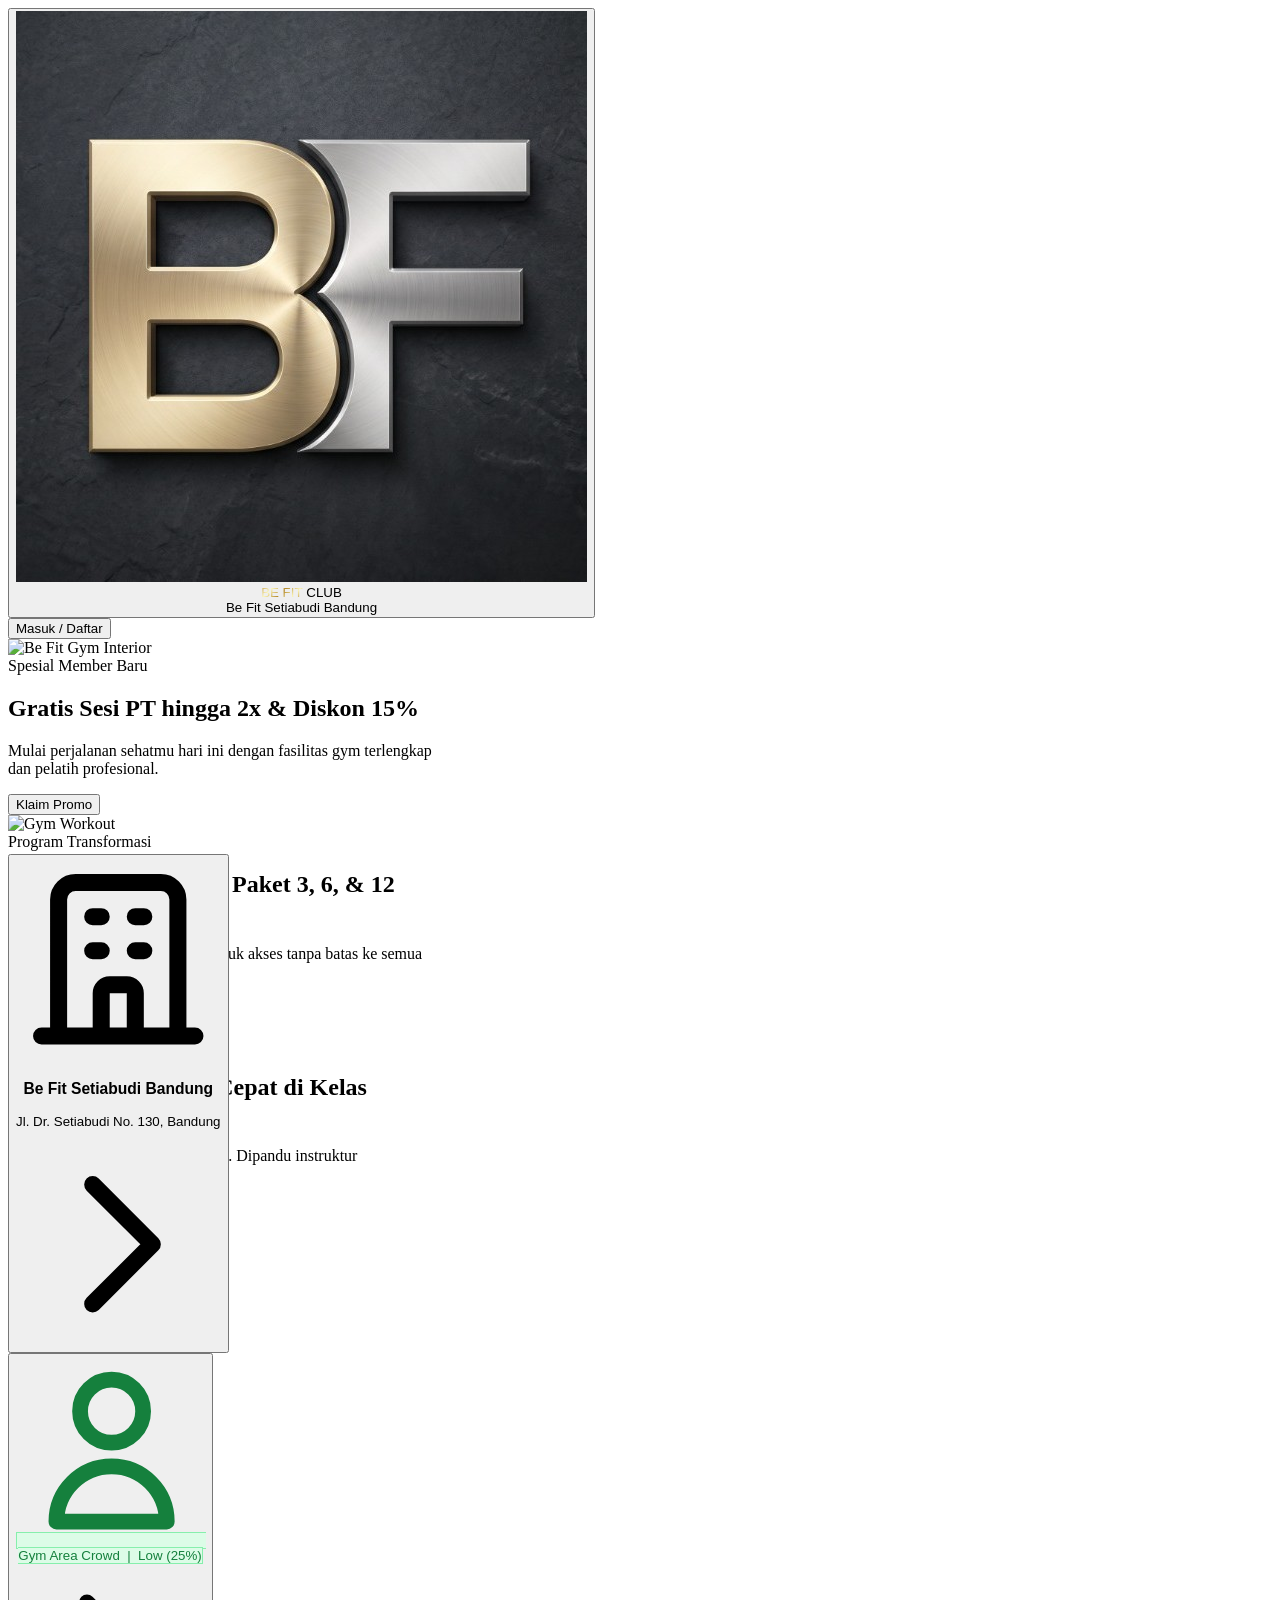
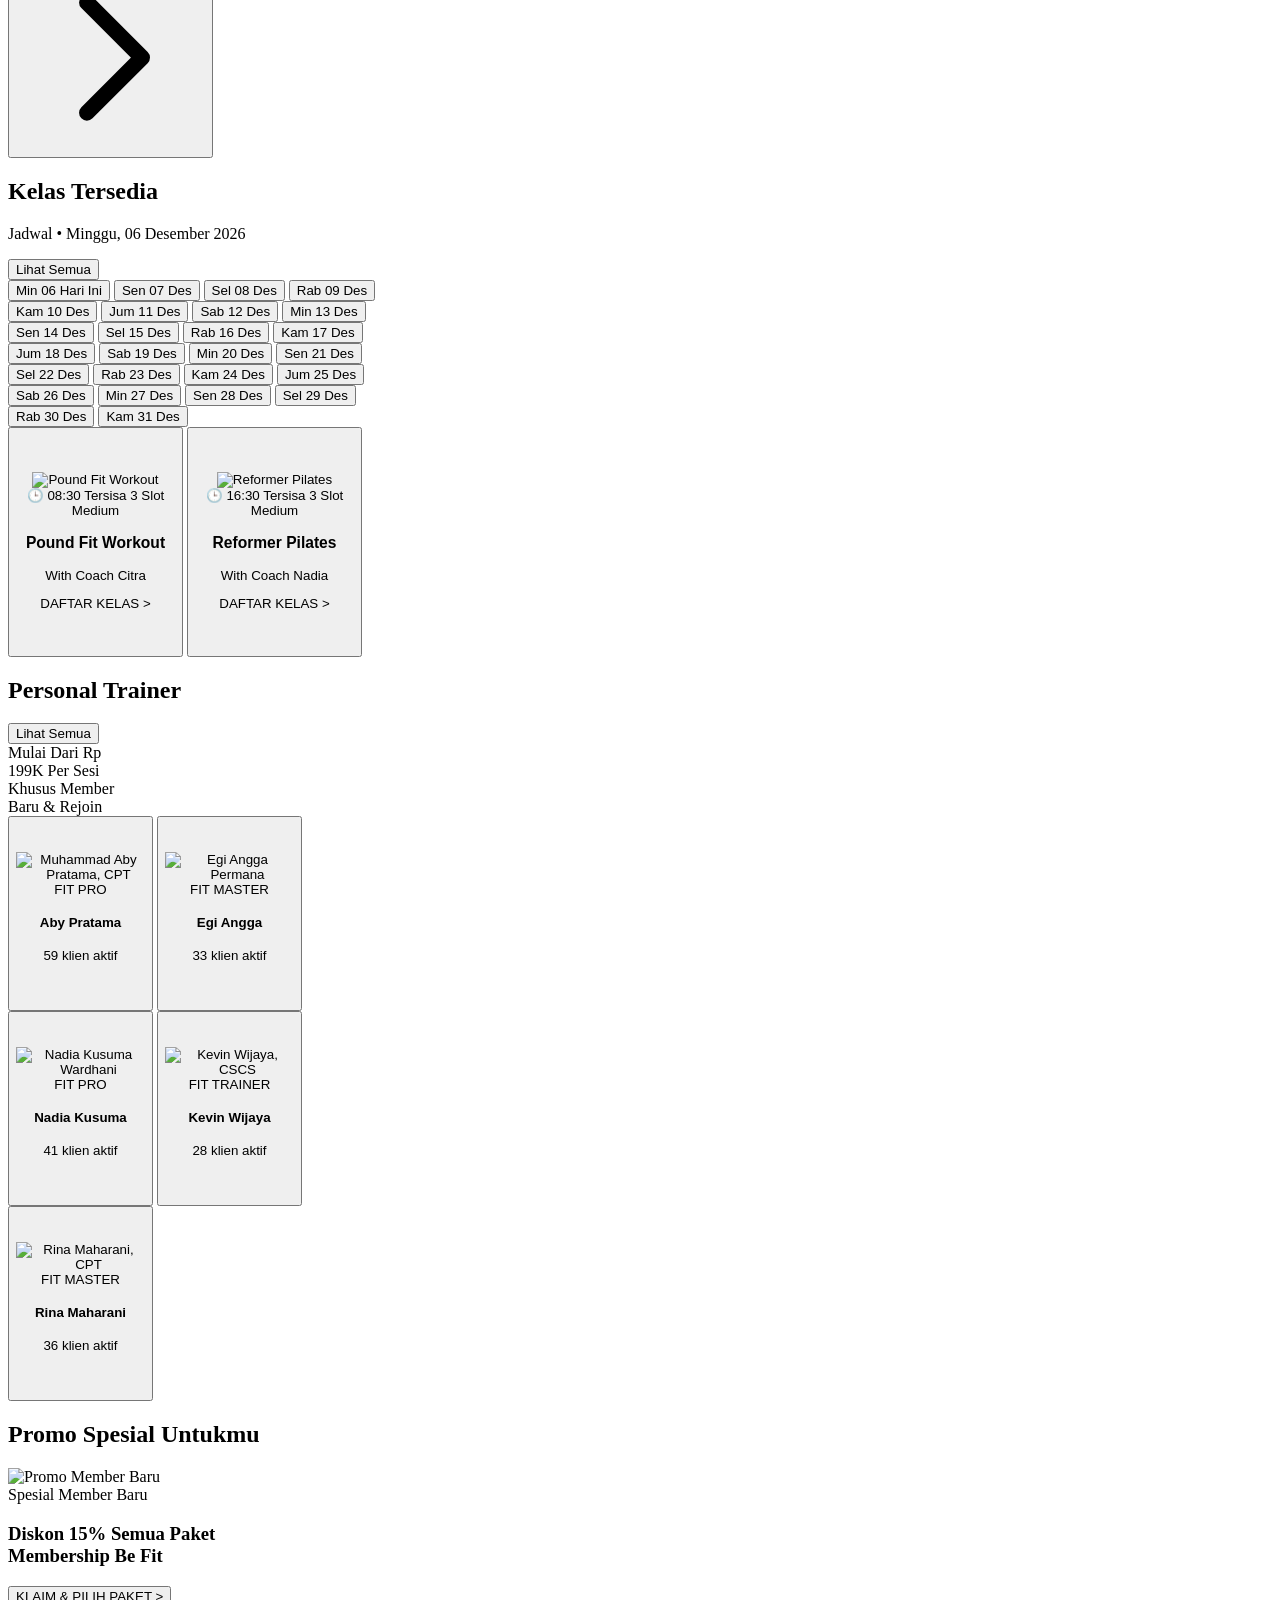
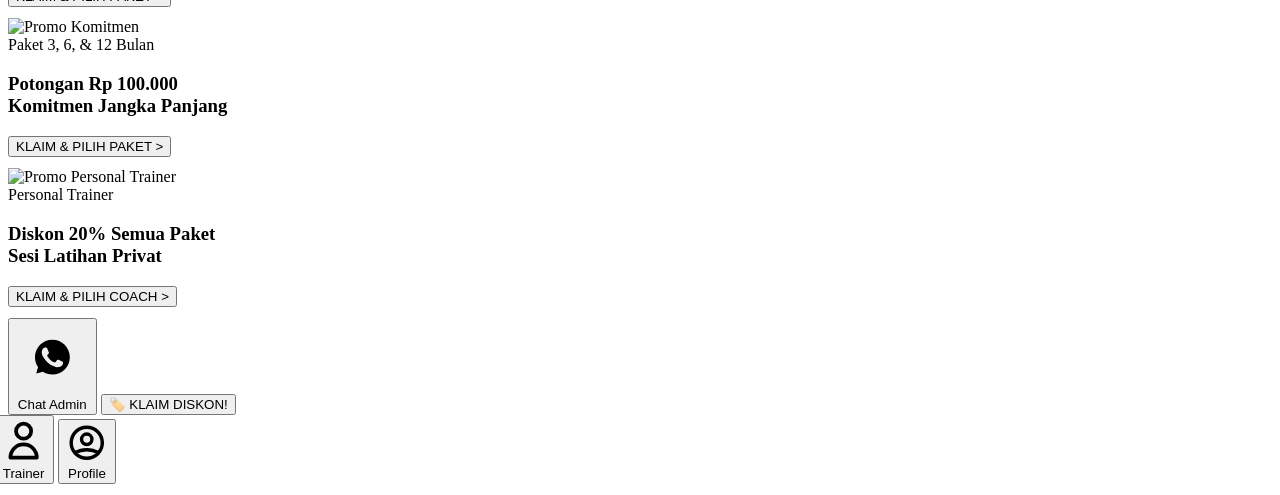
==== commit 5951c98b: "Feat: redesign full-screen Personal Trainer directory and profile view with category filters, specia" ====
--- a/index.html
+++ b/index.html
@@ -246,34 +246,40 @@
     <!-- ===== H2. FIXED BOTTOM NAVIGATION BAR ===== -->
     <nav id="bottom-nav" class="fixed bottom-0 z-50 bg-white border-t border-slate-200 shadow-nav flex items-end justify-around px-2 pb-1 pt-1" style="height:68px; width:100%; max-width:430px; left:50%; transform:translateX(-50%);">
       <!-- Home (Active) -->
-      <button class="bottom-nav-item flex flex-col items-center gap-0.5 pt-1.5 pb-1 px-3 text-teal-550 relative" data-tab="home">
-        <span class="absolute -top-0.5 w-8 h-0.5 rounded-full bg-teal-550"></span>
+      <button class="bottom-nav-item flex flex-col items-center gap-0.5 pt-1.5 pb-1 px-3 text-teal-550 relative cursor-pointer" data-tab="home" onclick="navigateToTab('home')">
+        <span class="nav-active-pill absolute -top-0.5 w-8 h-0.5 rounded-full bg-teal-550"></span>
         <svg class="w-5 h-5" fill="currentColor" viewBox="0 0 24 24"><path d="M10 20v-6h4v6h5v-8h3L12 3 2 12h3v8z"/></svg>
         <span class="text-[10px] font-bold">Home</span>
       </button>
       <!-- Class -->
-      <button class="bottom-nav-item flex flex-col items-center gap-0.5 pt-1.5 pb-1 px-3 text-slate-400 hover:text-teal-600 transition-colors" data-tab="class" onclick="openAllClassesSheet()">
+      <button class="bottom-nav-item flex flex-col items-center gap-0.5 pt-1.5 pb-1 px-3 text-slate-400 hover:text-teal-600 transition-colors cursor-pointer" data-tab="class" onclick="navigateToTab('class')">
         <svg class="w-5 h-5" fill="none" stroke="currentColor" viewBox="0 0 24 24"><path stroke-linecap="round" stroke-linejoin="round" stroke-width="2" d="M8 7V3m8 4V3m-9 8h10M5 21h14a2 2 0 002-2V7a2 2 0 00-2-2H5a2 2 0 00-2 2v12a2 2 0 002 2z"/></svg>
         <span class="text-[10px] font-medium">Class</span>
       </button>
       <!-- Center Button: Cek Harga -->
-      <button class="flex flex-col items-center -mt-5 relative group" onclick="openPricingSheet()">
+      <button class="flex flex-col items-center -mt-5 relative group cursor-pointer" onclick="openPricingSheet()">
         <div class="w-14 h-14 rounded-full bg-gradient-to-br from-teal-550 to-brand-blue flex items-center justify-center border-4 border-white shadow-lg group-hover:scale-105 transition-transform">
           <span class="text-xl">⚡</span>
         </div>
         <span class="text-[10px] font-bold text-slate-700 mt-0.5">Cek Harga</span>
       </button>
       <!-- Trainer -->
-      <button class="bottom-nav-item flex flex-col items-center gap-0.5 pt-1.5 pb-1 px-3 text-slate-400 hover:text-teal-600 transition-colors" data-tab="trainer" onclick="openAllTrainersSheet()">
+      <button class="bottom-nav-item flex flex-col items-center gap-0.5 pt-1.5 pb-1 px-3 text-slate-400 hover:text-teal-600 transition-colors cursor-pointer" data-tab="trainer" onclick="navigateToTab('trainer')">
         <svg class="w-5 h-5" fill="none" stroke="currentColor" viewBox="0 0 24 24"><path stroke-linecap="round" stroke-linejoin="round" stroke-width="2" d="M16 7a4 4 0 11-8 0 4 4 0 018 0zM12 14a7 7 0 00-7 7h14a7 7 0 00-7-7z"/></svg>
         <span class="text-[10px] font-medium">Trainer</span>
       </button>
       <!-- Profile -->
-      <button class="bottom-nav-item flex flex-col items-center gap-0.5 pt-1.5 pb-1 px-3 text-slate-400 hover:text-teal-600 transition-colors" data-tab="profile" onclick="openProfileSheet()">
+      <button class="bottom-nav-item flex flex-col items-center gap-0.5 pt-1.5 pb-1 px-3 text-slate-400 hover:text-teal-600 transition-colors cursor-pointer" data-tab="profile" onclick="navigateToTab('profile')">
         <svg class="w-5 h-5" fill="none" stroke="currentColor" viewBox="0 0 24 24"><path stroke-linecap="round" stroke-linejoin="round" stroke-width="2" d="M5.121 17.804A13.937 13.937 0 0112 16c2.5 0 4.847.655 6.879 1.804M15 10a3 3 0 11-6 0 3 3 0 016 0zm6 2a9 9 0 11-18 0 9 9 0 0118 0z"/></svg>
         <span class="text-[10px] font-medium">Profile</span>
       </button>
     </nav>
+
+    <!-- ==================== FULL-SCREEN PERSONAL TRAINER DIRECTORY ==================== -->
+    <div id="full-trainer-screen" class="fixed inset-0 z-[45] bg-white overflow-y-auto hidden max-w-[430px] mx-auto shadow-2xl"></div>
+
+    <!-- ==================== FULL-SCREEN TRAINER DETAIL VIEW ==================== -->
+    <div id="full-trainer-detail-screen" class="fixed inset-0 z-[60] bg-white overflow-y-auto hidden max-w-[430px] mx-auto shadow-2xl"></div>
 
   </div><!-- End App Shell -->
 
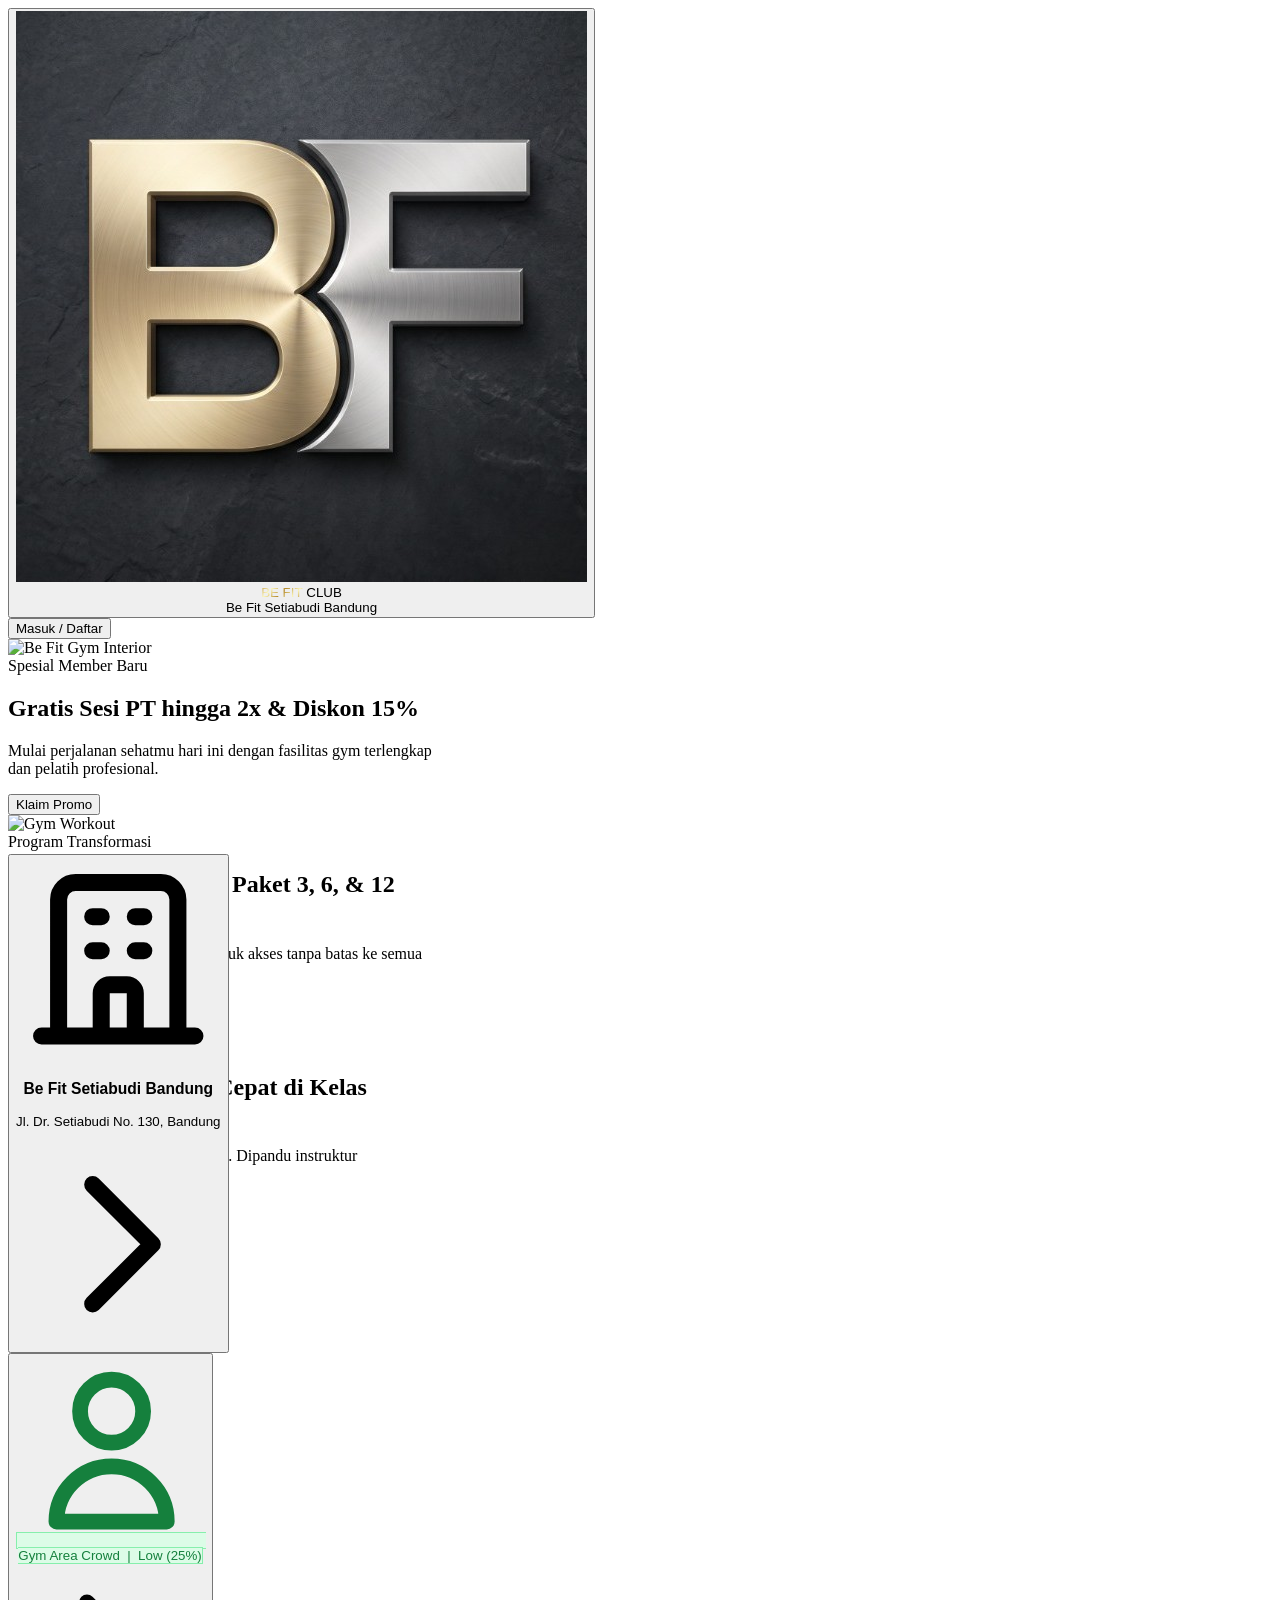
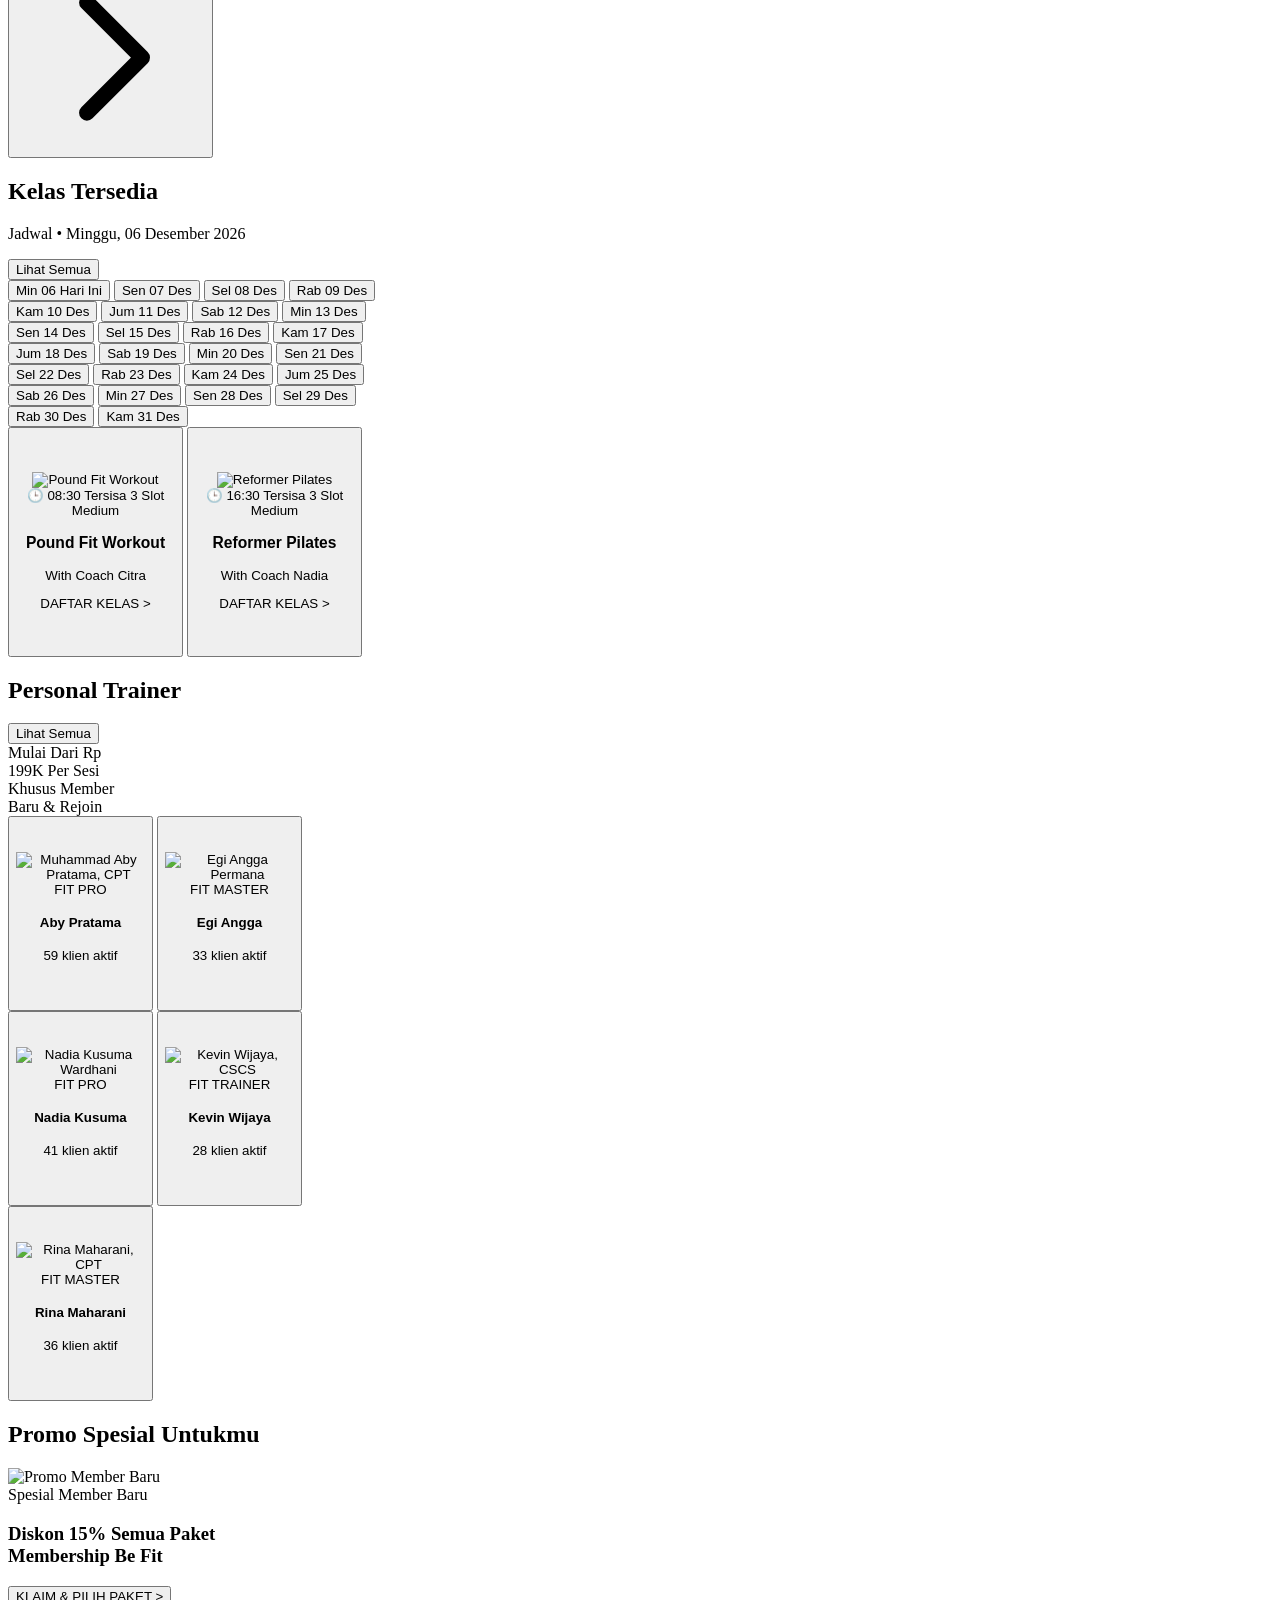
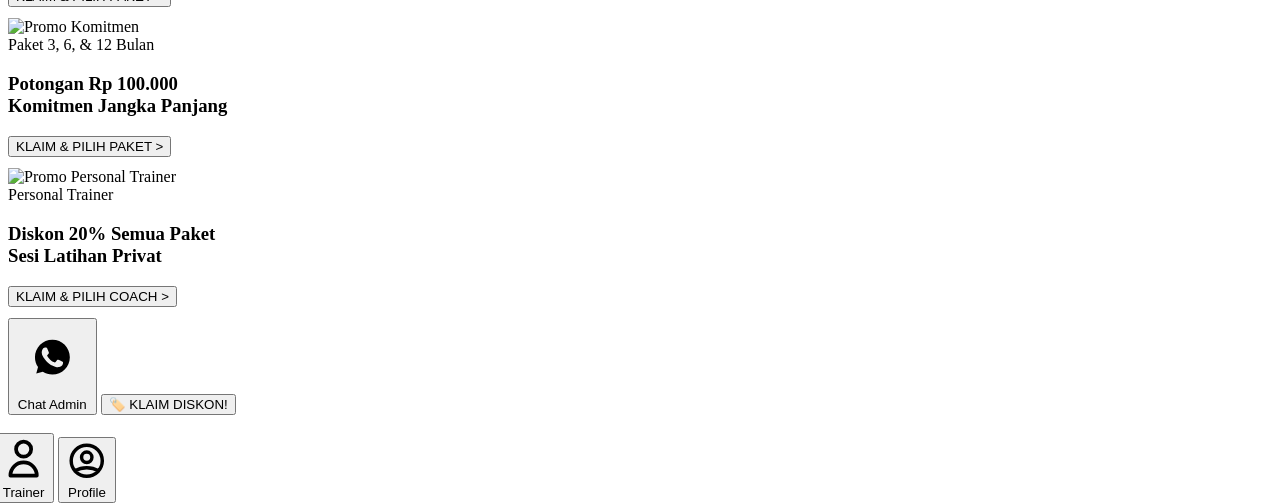
==== commit 3feb98bc: "Feat & Fix: 0ms synchronous checkout, barbell nav icon, branch membership revenue chart, expanded me" ====
--- a/index.html
+++ b/index.html
@@ -7,7 +7,7 @@
   <link rel="icon" type="image/jpeg" href="logo-square.jpg">
   <link rel="preconnect" href="https://fonts.googleapis.com">
   <link rel="preconnect" href="https://fonts.gstatic.com" crossorigin>
-  <link href="https://fonts.googleapis.com/css2?family=Plus+Jakarta+Sans:ital,wght@0,400;0,500;0,600;0,700;0,800;1,400&display=swap" rel="stylesheet">
+  <link href="https://fonts.googleapis.com/css2?family=Inter:wght@400;500;600;700;800&family=Plus+Jakarta+Sans:ital,wght@0,400;0,500;0,600;0,700;0,800;1,400&display=swap" rel="stylesheet">
   <script src="https://cdn.jsdelivr.net/npm/@emailjs/browser@3/dist/email.min.js"></script>
   <script src="https://cdn.tailwindcss.com"></script>
   <script>
@@ -62,6 +62,9 @@
     <!-- Scrollable Main Content (with bottom padding for nav) -->
     <main id="main-content" class="pb-28">
 
+      <!-- Auto-Injected Retention Warning Banner (1-10 Days Remaining) -->
+      <div id="home-retention-banner-container"></div>
+
       <!-- ===== A. TOP HERO PROMO CAROUSEL ===== -->
       <section id="hero-carousel" class="relative w-full overflow-hidden" style="height:215px;">
         <div id="carousel-track" class="flex transition-transform duration-500 ease-out h-full">
@@ -256,10 +259,16 @@
         <svg class="w-5 h-5" fill="none" stroke="currentColor" viewBox="0 0 24 24"><path stroke-linecap="round" stroke-linejoin="round" stroke-width="2" d="M8 7V3m8 4V3m-9 8h10M5 21h14a2 2 0 002-2V7a2 2 0 00-2-2H5a2 2 0 00-2 2v12a2 2 0 002 2z"/></svg>
         <span class="text-[10px] font-medium">Class</span>
       </button>
-      <!-- Center Button: Cek Harga -->
-      <button class="flex flex-col items-center -mt-5 relative group cursor-pointer" onclick="openPricingSheet()">
+      <!-- Center Button: Cek Harga (Barbell / Dumbbell Icon) -->
+      <button id="btn-nav-pricing" class="flex flex-col items-center -mt-5 relative group cursor-pointer" data-tab="pricing" onclick="navigateToTab('pricing')">
         <div class="w-14 h-14 rounded-full bg-gradient-to-br from-teal-550 to-brand-blue flex items-center justify-center border-4 border-white shadow-lg group-hover:scale-105 transition-transform">
-          <span class="text-xl">⚡</span>
+          <svg class="w-6 h-6 text-white drop-shadow" viewBox="0 0 24 24" fill="currentColor">
+            <rect x="2" y="9" width="2" height="6" rx="0.75" />
+            <rect x="4.5" y="6.5" width="2.5" height="11" rx="1" />
+            <rect x="7" y="11" width="10" height="2" rx="0.5" />
+            <rect x="17" y="6.5" width="2.5" height="11" rx="1" />
+            <rect x="20" y="9" width="2" height="6" rx="0.75" />
+          </svg>
         </div>
         <span class="text-[10px] font-bold text-slate-700 mt-0.5">Cek Harga</span>
       </button>
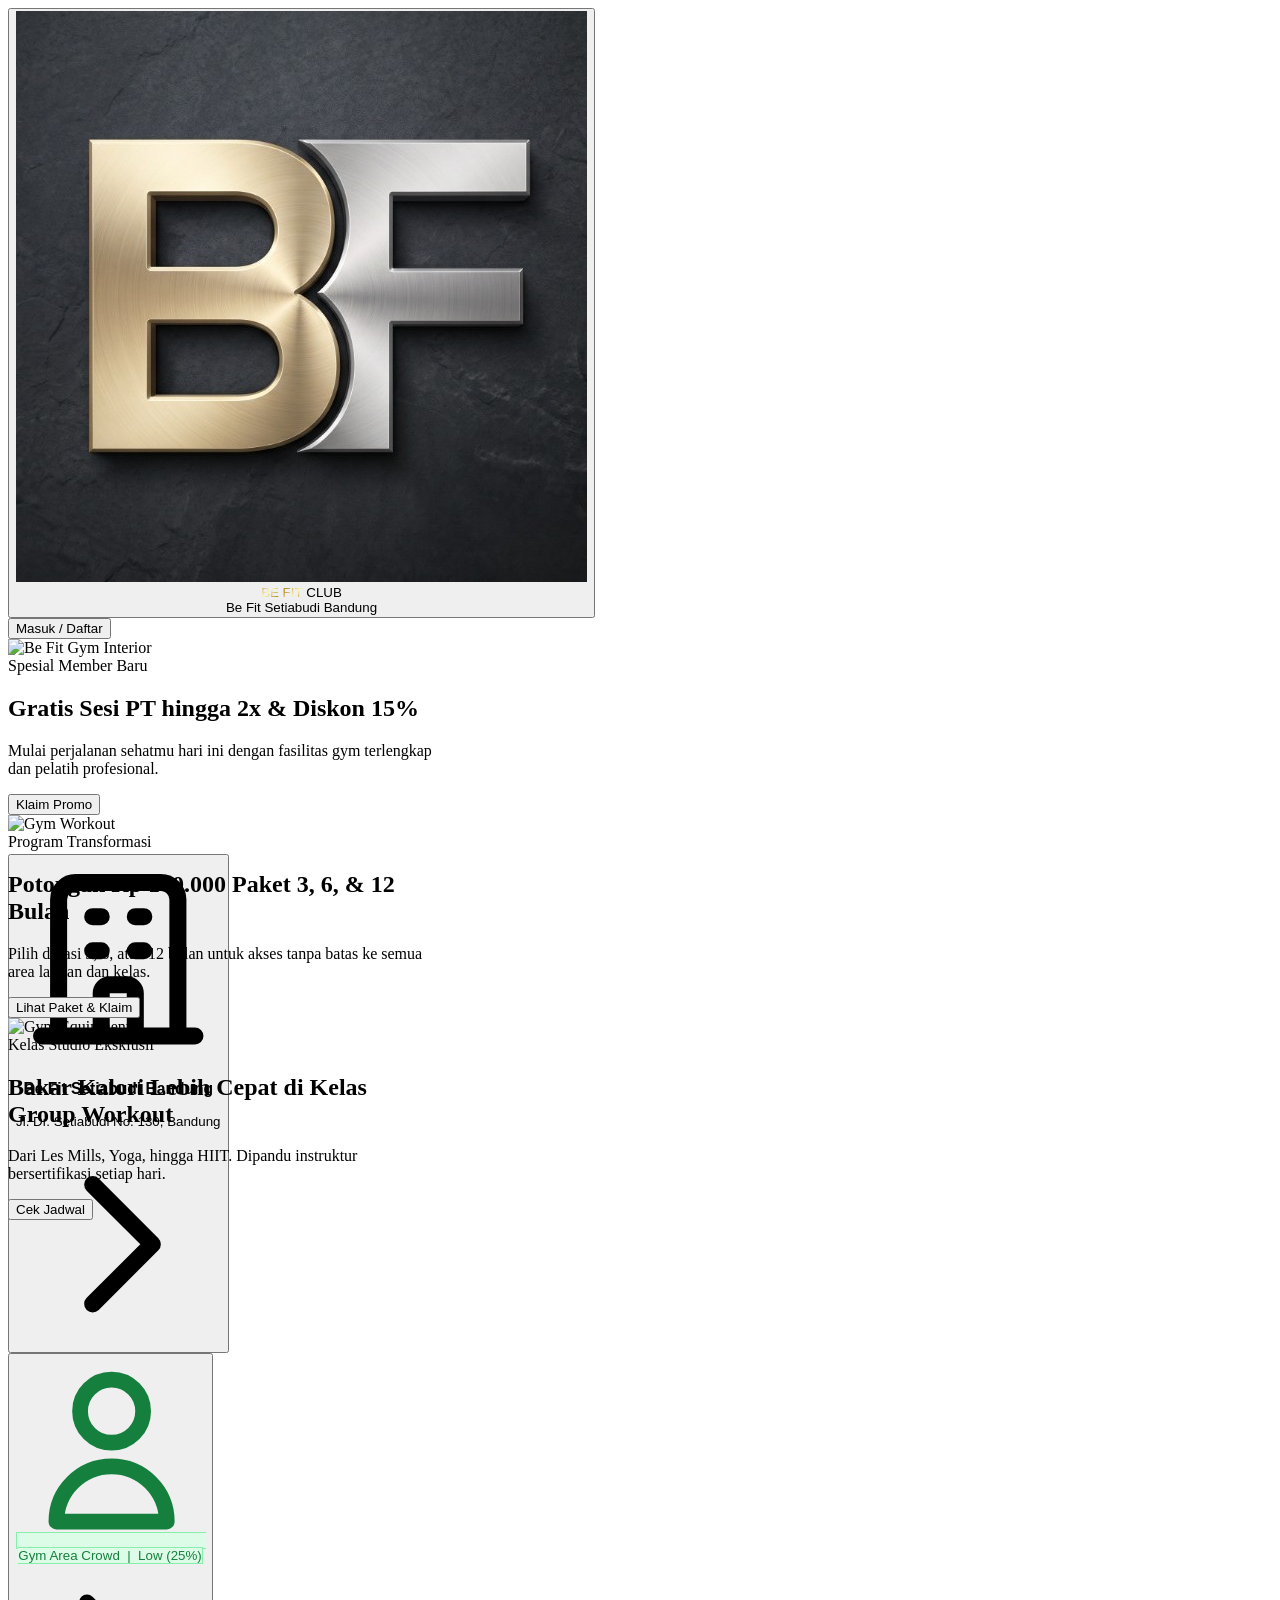
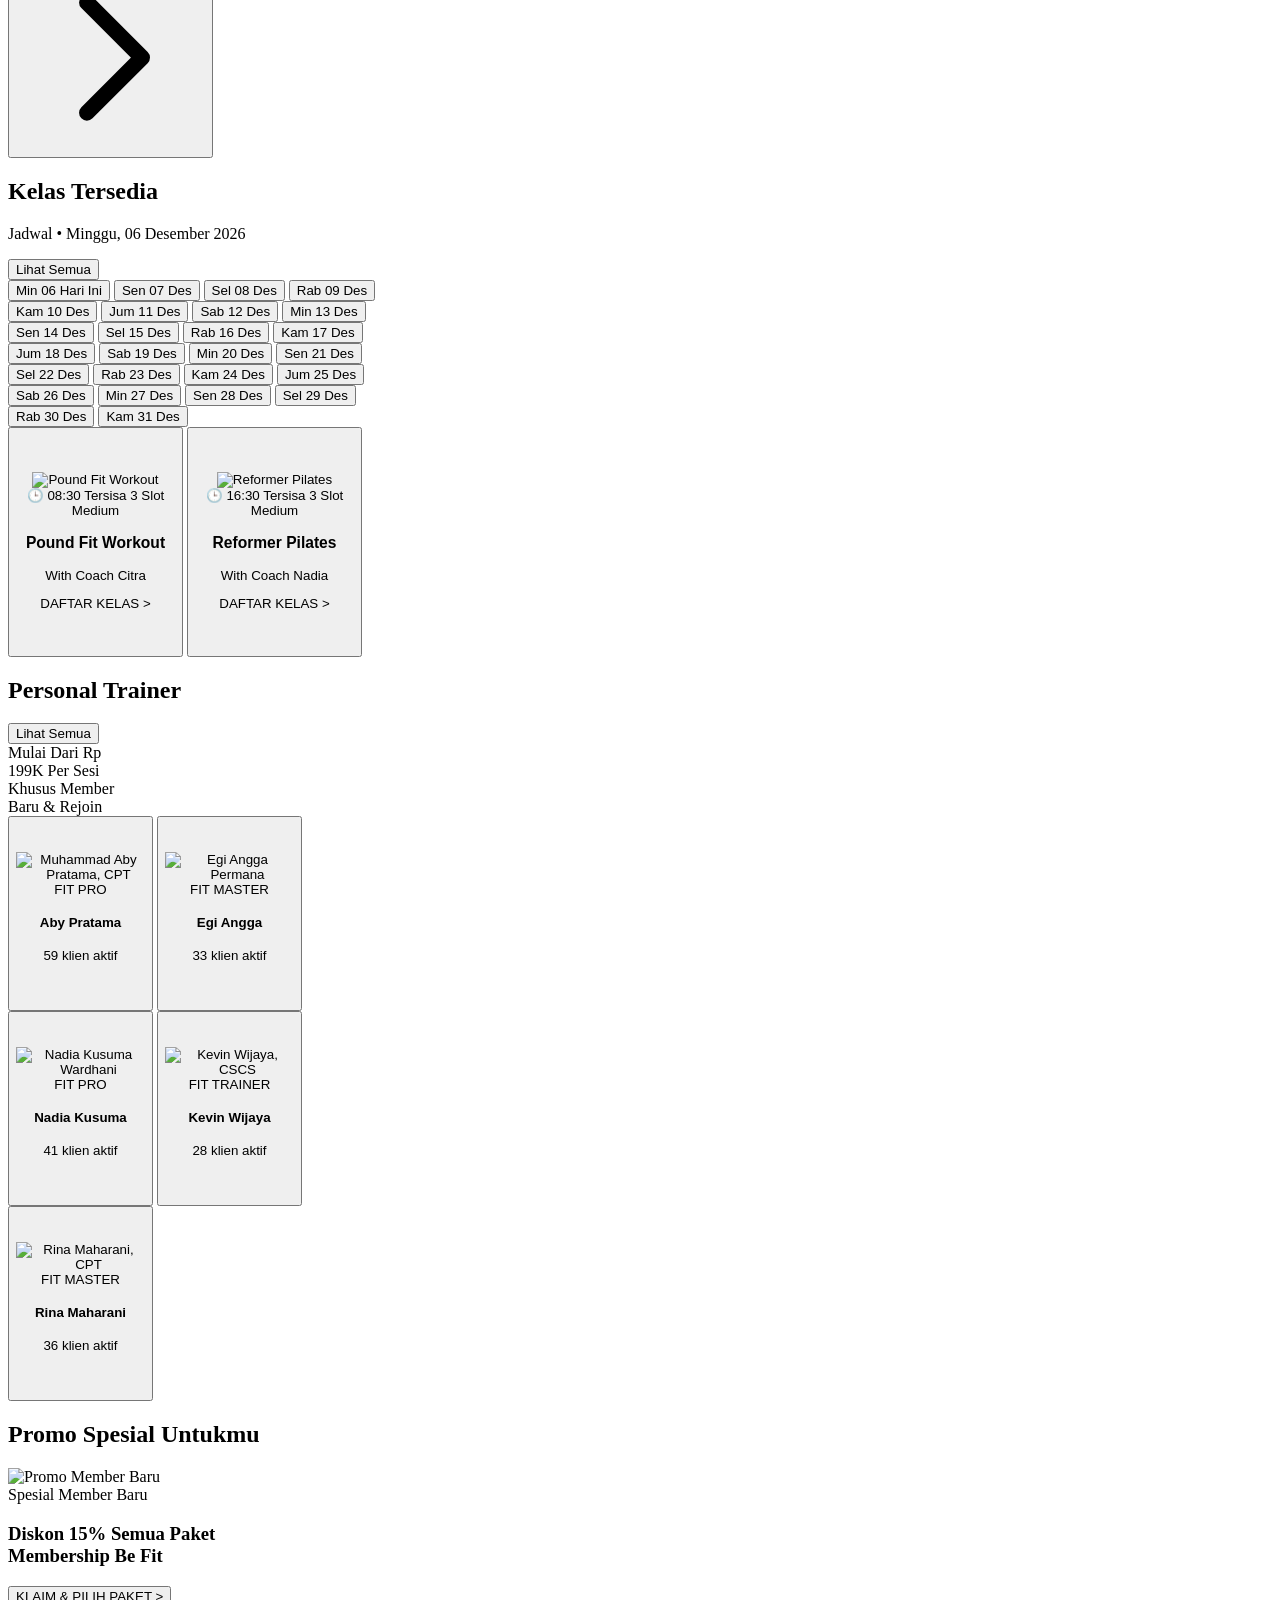
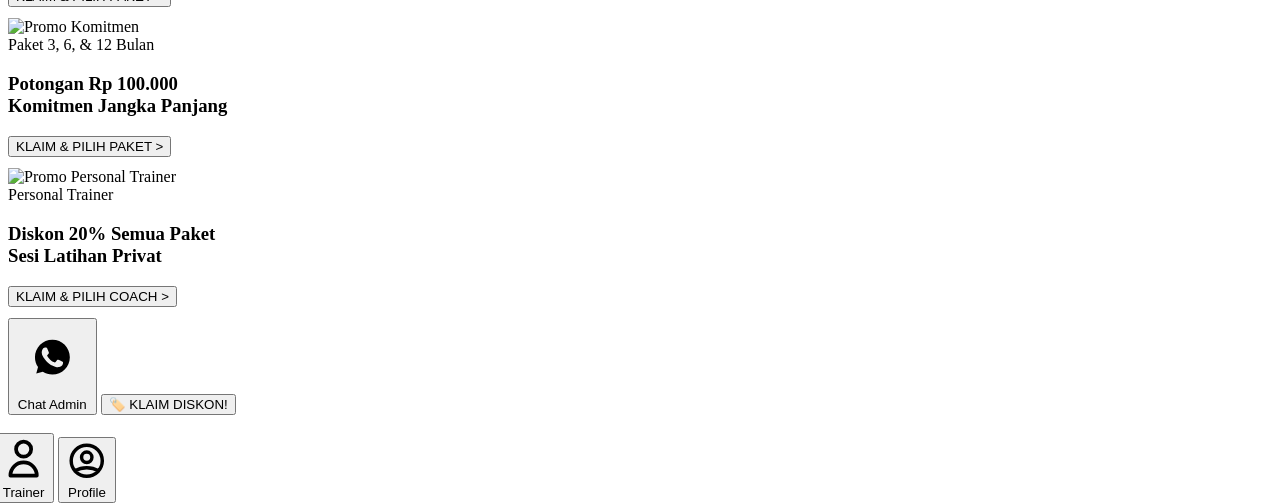
==== commit 909eab08: "Overhaul payment sync (syncMasterState), instant class booking popup, zero-ReferenceError fixes, and" ====
--- a/index.html
+++ b/index.html
@@ -293,8 +293,8 @@
   </div><!-- End App Shell -->
 
   <!-- ===== BOTTOM SHEET OVERLAY (Shared Container) ===== -->
-  <div id="sheet-backdrop" class="fixed inset-0 bg-black/50 z-[60] hidden opacity-0 transition-opacity duration-300" onclick="closeBottomSheet()"></div>
-  <div id="sheet-container" class="fixed bottom-0 left-0 right-0 z-[70] flex justify-center pointer-events-none">
+  <div id="sheet-backdrop" class="fixed inset-0 bg-black/50 z-[90] hidden opacity-0 transition-opacity duration-300" onclick="closeBottomSheet()"></div>
+  <div id="sheet-container" class="fixed bottom-0 left-0 right-0 z-[100] flex justify-center pointer-events-none">
     <div id="sheet-panel" class="bg-white rounded-t-2xl shadow-2xl w-full pointer-events-auto translate-y-full transition-transform duration-300 ease-out overflow-hidden" style="max-width:430px; max-height:85vh;">
       <!-- Drag Handle -->
       <div class="flex justify-center py-3 cursor-grab" id="sheet-handle">
@@ -306,8 +306,14 @@
     </div>
   </div>
 
+  <!-- ===== CENTERED CONFIRMATION MODAL (z-[9999]) ===== -->
+  <div id="center-popup-overlay" class="fixed inset-0 z-[9999] hidden flex items-center justify-center p-4 bg-black/60 backdrop-blur-sm" onclick="if(event.target === this) closeCenterPopup()">
+    <div id="center-popup-card" class="w-full max-w-[390px] bg-white rounded-3xl shadow-2xl border border-slate-200 p-5 max-h-[88vh] overflow-y-auto">
+    </div>
+  </div>
+
   <!-- ===== TOAST NOTIFICATION ===== -->
-  <div id="mobile-toast" class="fixed top-4 left-1/2 -translate-x-1/2 z-[80] px-4 py-2.5 rounded-xl bg-slate-900 text-white text-xs font-bold shadow-xl opacity-0 -translate-y-4 transition-all duration-300 pointer-events-none whitespace-nowrap max-w-[90vw]" style="max-width:400px;"></div>
+  <div id="mobile-toast" class="fixed top-4 left-1/2 -translate-x-1/2 z-[10000] px-4 py-2.5 rounded-xl bg-slate-900 text-white text-xs font-bold shadow-xl opacity-0 -translate-y-4 transition-all duration-300 pointer-events-none whitespace-nowrap max-w-[90vw]" style="max-width:400px;"></div>
 
   <script src="app.js"></script>
 </body>
